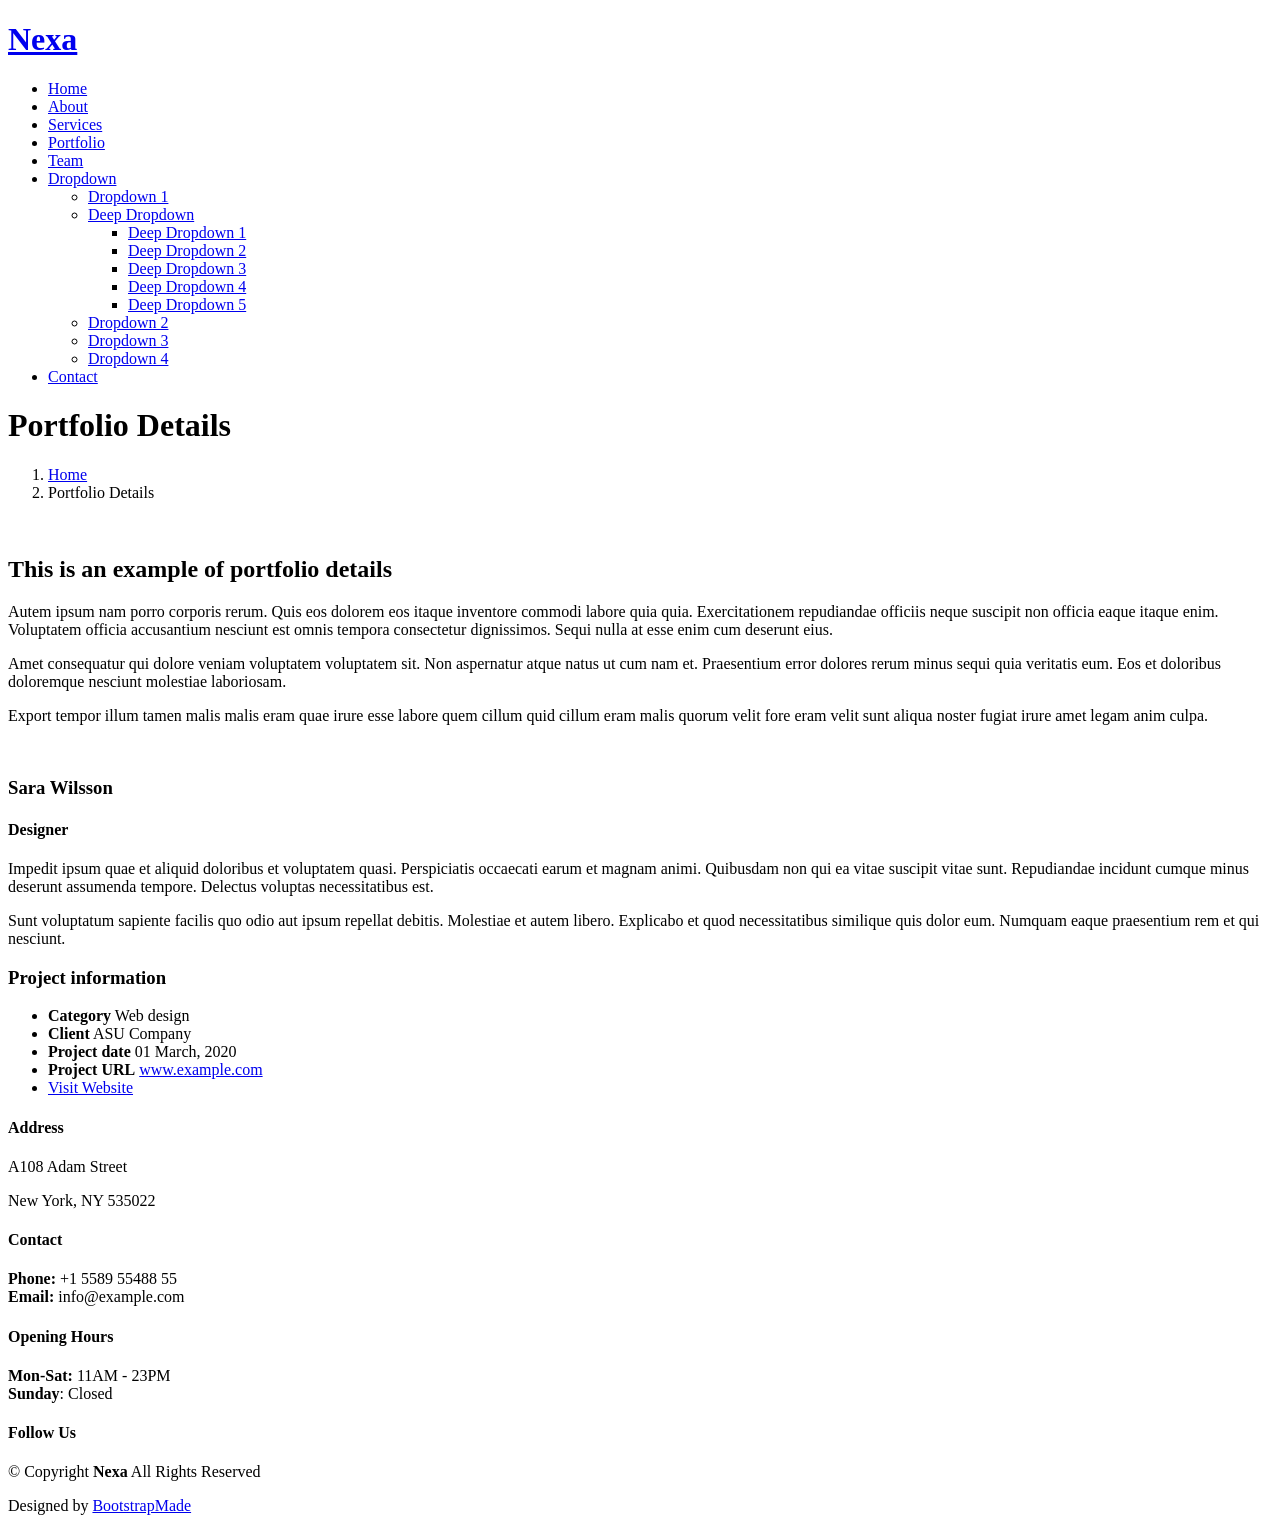
==== portfolio-details.html @ 336e33c4 "Add files via upload" ====
<!DOCTYPE html>
<html lang="en">

<head>
  <meta charset="utf-8">
  <meta content="width=device-width, initial-scale=1.0" name="viewport">
  <title>Portfolio Details - Nexa Bootstrap Template</title>
  <meta name="description" content="">
  <meta name="keywords" content="">

  <!-- Favicons -->
  <link href="assets/img/favicon.png" rel="icon">
  <link href="assets/img/apple-touch-icon.png" rel="apple-touch-icon">

  <!-- Fonts -->
  <link href="https://fonts.googleapis.com" rel="preconnect">
  <link href="https://fonts.gstatic.com" rel="preconnect" crossorigin>
  <link href="https://fonts.googleapis.com/css2?family=Roboto:ital,wght@0,100;0,300;0,400;0,500;0,700;0,900;1,100;1,300;1,400;1,500;1,700;1,900&family=Montserrat:ital,wght@0,100;0,200;0,300;0,400;0,500;0,600;0,700;0,800;0,900;1,100;1,200;1,300;1,400;1,500;1,600;1,700;1,800;1,900&family=Inter:wght@100;200;300;400;500;600;700;800;900&display=swap" rel="stylesheet">

  <!-- Vendor CSS Files -->
  <link href="assets/vendor/bootstrap/css/bootstrap.min.css" rel="stylesheet">
  <link href="assets/vendor/bootstrap-icons/bootstrap-icons.css" rel="stylesheet">
  <link href="assets/vendor/aos/aos.css" rel="stylesheet">
  <link href="assets/vendor/glightbox/css/glightbox.min.css" rel="stylesheet">
  <link href="assets/vendor/swiper/swiper-bundle.min.css" rel="stylesheet">

  <!-- Main CSS File -->
  <link href="assets/css/main.css" rel="stylesheet">

  <!-- =======================================================
  * Template Name: Nexa
  * Template URL: https://bootstrapmade.com/nexa-bootstrap-agency-template/
  * Updated: Aug 19 2025 with Bootstrap v5.3.7
  * Author: BootstrapMade.com
  * License: https://bootstrapmade.com/license/
  ======================================================== -->
</head>

<body class="portfolio-details-page">

  <header id="header" class="header d-flex align-items-center sticky-top">
    <div class="container position-relative d-flex align-items-center justify-content-between">

      <a href="index.html" class="logo d-flex align-items-center me-auto me-xl-0">
        <!-- Uncomment the line below if you also wish to use an image logo -->
        <!-- <img src="assets/img/logo.webp" alt=""> -->
        <h1 class="sitename">Nexa</h1>
      </a>

      <nav id="navmenu" class="navmenu">
        <ul>
          <li><a href="#hero">Home</a></li>
          <li><a href="#about">About</a></li>
          <li><a href="#services">Services</a></li>
          <li><a href="#portfolio">Portfolio</a></li>
          <li><a href="#team">Team</a></li>
          <li class="dropdown"><a href="#"><span>Dropdown</span> <i class="bi bi-chevron-down toggle-dropdown"></i></a>
            <ul>
              <li><a href="#">Dropdown 1</a></li>
              <li class="dropdown"><a href="#"><span>Deep Dropdown</span> <i class="bi bi-chevron-down toggle-dropdown"></i></a>
                <ul>
                  <li><a href="#">Deep Dropdown 1</a></li>
                  <li><a href="#">Deep Dropdown 2</a></li>
                  <li><a href="#">Deep Dropdown 3</a></li>
                  <li><a href="#">Deep Dropdown 4</a></li>
                  <li><a href="#">Deep Dropdown 5</a></li>
                </ul>
              </li>
              <li><a href="#">Dropdown 2</a></li>
              <li><a href="#">Dropdown 3</a></li>
              <li><a href="#">Dropdown 4</a></li>
            </ul>
          </li>
          <li><a href="#contact">Contact</a></li>
        </ul>
        <i class="mobile-nav-toggle d-xl-none bi bi-list"></i>
      </nav>

      <div class="header-social-links">
        <a href="#" class="twitter"><i class="bi bi-twitter-x"></i></a>
        <a href="#" class="facebook"><i class="bi bi-facebook"></i></a>
        <a href="#" class="instagram"><i class="bi bi-instagram"></i></a>
        <a href="#" class="linkedin"><i class="bi bi-linkedin"></i></a>
      </div>

    </div>
  </header>

  <main class="main">

    <!-- Page Title -->
    <div class="page-title light-background">
      <div class="container d-lg-flex justify-content-between align-items-center">
        <h1 class="mb-2 mb-lg-0">Portfolio Details</h1>
        <nav class="breadcrumbs">
          <ol>
            <li><a href="index.html">Home</a></li>
            <li class="current">Portfolio Details</li>
          </ol>
        </nav>
      </div>
    </div><!-- End Page Title -->

    <!-- Portfolio Details Section -->
    <section id="portfolio-details" class="portfolio-details section">

      <div class="container" data-aos="fade-up">

        <div class="row gy-4 g-lg-5">
          <div class="col-lg-6">
            <img src="assets/img/portfolio/portfolio-1.webp" class="img-fluid mb-4" alt="">
            <img src="assets/img/portfolio/portfolio-10.webp" class="img-fluid mb-4" alt="">
            <img src="assets/img/portfolio/portfolio-7.webp" class="img-fluid mb-4" alt="">
            <img src="assets/img/portfolio/portfolio-4.webp" class="img-fluid mb-4" alt="">
            <img src="assets/img/portfolio/portfolio-5.webp" class="img-fluid mb-4" alt="">
            <img src="assets/img/portfolio/portfolio-11.webp" class="img-fluid mb-4" alt="">
            <img src="assets/img/portfolio/portfolio-8.webp" class="img-fluid mb-4" alt="">
          </div>

          <div class="col-lg-6">

            <div class="position-sticky" style="top: 40px">
              <div class="portfolio-description">
                <h2>This is an example of portfolio details</h2>
                <p>
                  Autem ipsum nam porro corporis rerum. Quis eos dolorem eos itaque inventore commodi labore quia quia. Exercitationem repudiandae officiis neque suscipit non officia eaque itaque enim. Voluptatem officia accusantium nesciunt est omnis tempora consectetur dignissimos. Sequi nulla at esse enim cum deserunt eius.
                </p>
                <p>
                  Amet consequatur qui dolore veniam voluptatem voluptatem sit. Non aspernatur atque natus ut cum nam et. Praesentium error dolores rerum minus sequi quia veritatis eum. Eos et doloribus doloremque nesciunt molestiae laboriosam.
                </p>

                <div class="testimonial-item">
                  <p>
                    <i class="bi bi-quote quote-icon-left"></i>
                    <span>Export tempor illum tamen malis malis eram quae irure esse labore quem cillum quid cillum eram malis quorum velit fore eram velit sunt aliqua noster fugiat irure amet legam anim culpa.</span>
                    <i class="bi bi-quote quote-icon-right"></i>
                  </p>
                  <div>
                    <img src="assets/img/person/person-f-5.webp" class="testimonial-img" alt="">
                    <h3>Sara Wilsson</h3>
                    <h4>Designer</h4>
                  </div>
                </div>

                <p>
                  Impedit ipsum quae et aliquid doloribus et voluptatem quasi. Perspiciatis occaecati earum et magnam animi. Quibusdam non qui ea vitae suscipit vitae sunt. Repudiandae incidunt cumque minus deserunt assumenda tempore. Delectus voluptas necessitatibus est.
                </p>

                <p>
                  Sunt voluptatum sapiente facilis quo odio aut ipsum repellat debitis. Molestiae et autem libero. Explicabo et quod necessitatibus similique quis dolor eum. Numquam eaque praesentium rem et qui nesciunt.
                </p>

              </div>

              <div class="portfolio-info mt-5">
                <h3>Project information</h3>
                <ul>
                  <li><strong>Category</strong> Web design</li>
                  <li><strong>Client</strong> ASU Company</li>
                  <li><strong>Project date</strong> 01 March, 2020</li>
                  <li><strong>Project URL</strong> <a href="#">www.example.com</a></li>
                  <li><a href="#" class="btn-visit align-self-start">Visit Website</a></li>
                </ul>
              </div>
            </div>

          </div>
        </div>

      </div>

    </section><!-- /Portfolio Details Section -->

  </main>

  <footer id="footer" class="footer light-background">

    <div class="container">
      <div class="row gy-3">
        <div class="col-lg-3 col-md-6 d-flex">
          <i class="bi bi-geo-alt icon"></i>
          <div class="address">
            <h4>Address</h4>
            <p>A108 Adam Street</p>
            <p>New York, NY 535022</p>
            <p></p>
          </div>

        </div>

        <div class="col-lg-3 col-md-6 d-flex">
          <i class="bi bi-telephone icon"></i>
          <div>
            <h4>Contact</h4>
            <p>
              <strong>Phone:</strong> <span>+1 5589 55488 55</span><br>
              <strong>Email:</strong> <span>info@example.com</span><br>
            </p>
          </div>
        </div>

        <div class="col-lg-3 col-md-6 d-flex">
          <i class="bi bi-clock icon"></i>
          <div>
            <h4>Opening Hours</h4>
            <p>
              <strong>Mon-Sat:</strong> <span>11AM - 23PM</span><br>
              <strong>Sunday</strong>: <span>Closed</span>
            </p>
          </div>
        </div>

        <div class="col-lg-3 col-md-6">
          <h4>Follow Us</h4>
          <div class="social-links d-flex">
            <a href="#" class="twitter"><i class="bi bi-twitter-x"></i></a>
            <a href="#" class="facebook"><i class="bi bi-facebook"></i></a>
            <a href="#" class="instagram"><i class="bi bi-instagram"></i></a>
            <a href="#" class="linkedin"><i class="bi bi-linkedin"></i></a>
          </div>
        </div>

      </div>
    </div>

    <div class="container copyright text-center mt-4">
      <p>© <span>Copyright</span> <strong class="px-1 sitename">Nexa</strong> <span>All Rights Reserved</span></p>
      <div class="credits">
        <!-- All the links in the footer should remain intact. -->
        <!-- You can delete the links only if you've purchased the pro version. -->
        <!-- Licensing information: https://bootstrapmade.com/license/ -->
        <!-- Purchase the pro version with working PHP/AJAX contact form: [buy-url] -->
        Designed by <a href="https://bootstrapmade.com/">BootstrapMade</a>
      </div>
    </div>

  </footer>

  <!-- Scroll Top -->
  <a href="#" id="scroll-top" class="scroll-top d-flex align-items-center justify-content-center"><i class="bi bi-arrow-up-short"></i></a>

  <!-- Preloader -->
  <div id="preloader"></div>

  <!-- Vendor JS Files -->
  <script src="assets/vendor/bootstrap/js/bootstrap.bundle.min.js"></script>
  <script src="assets/vendor/php-email-form/validate.js"></script>
  <script src="assets/vendor/aos/aos.js"></script>
  <script src="assets/vendor/glightbox/js/glightbox.min.js"></script>
  <script src="assets/vendor/purecounter/purecounter_vanilla.js"></script>
  <script src="assets/vendor/swiper/swiper-bundle.min.js"></script>
  <script src="assets/vendor/imagesloaded/imagesloaded.pkgd.min.js"></script>
  <script src="assets/vendor/isotope-layout/isotope.pkgd.min.js"></script>

  <!-- Main JS File -->
  <script src="assets/js/main.js"></script>

</body>

</html>
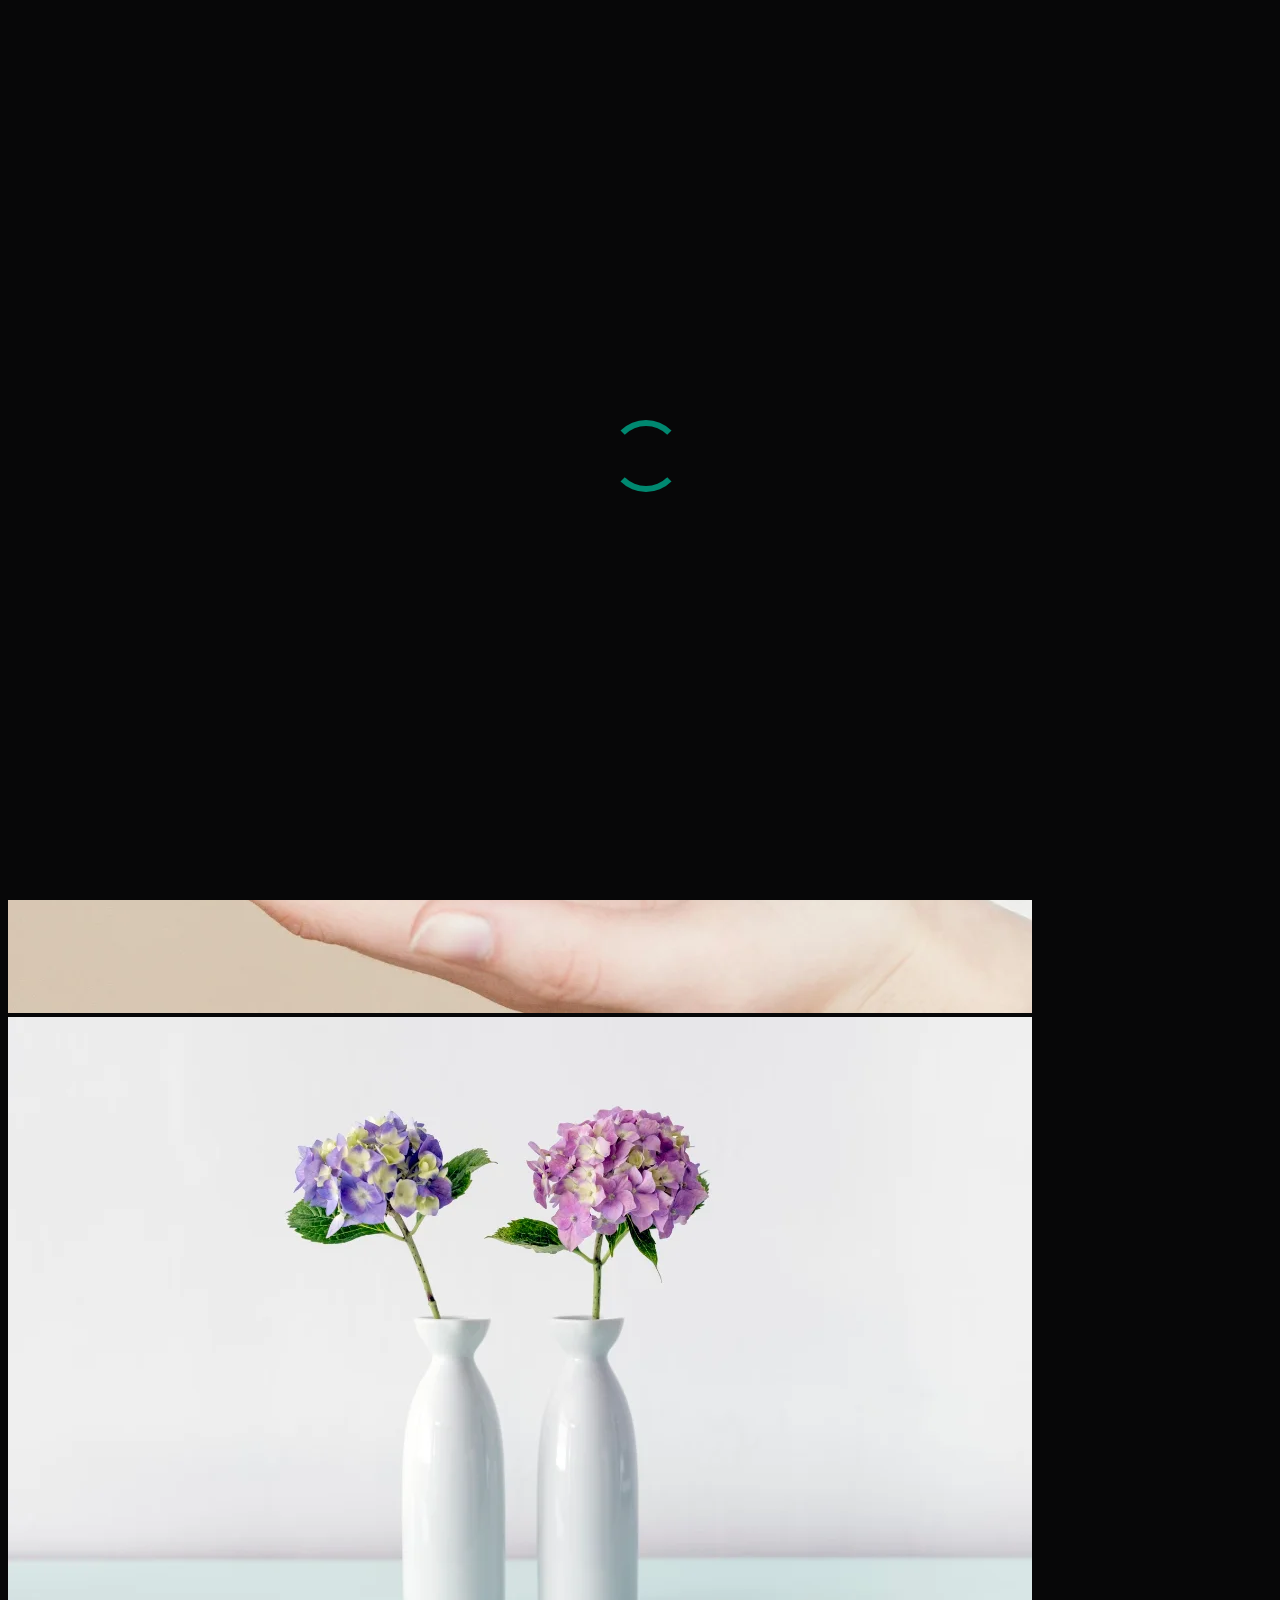
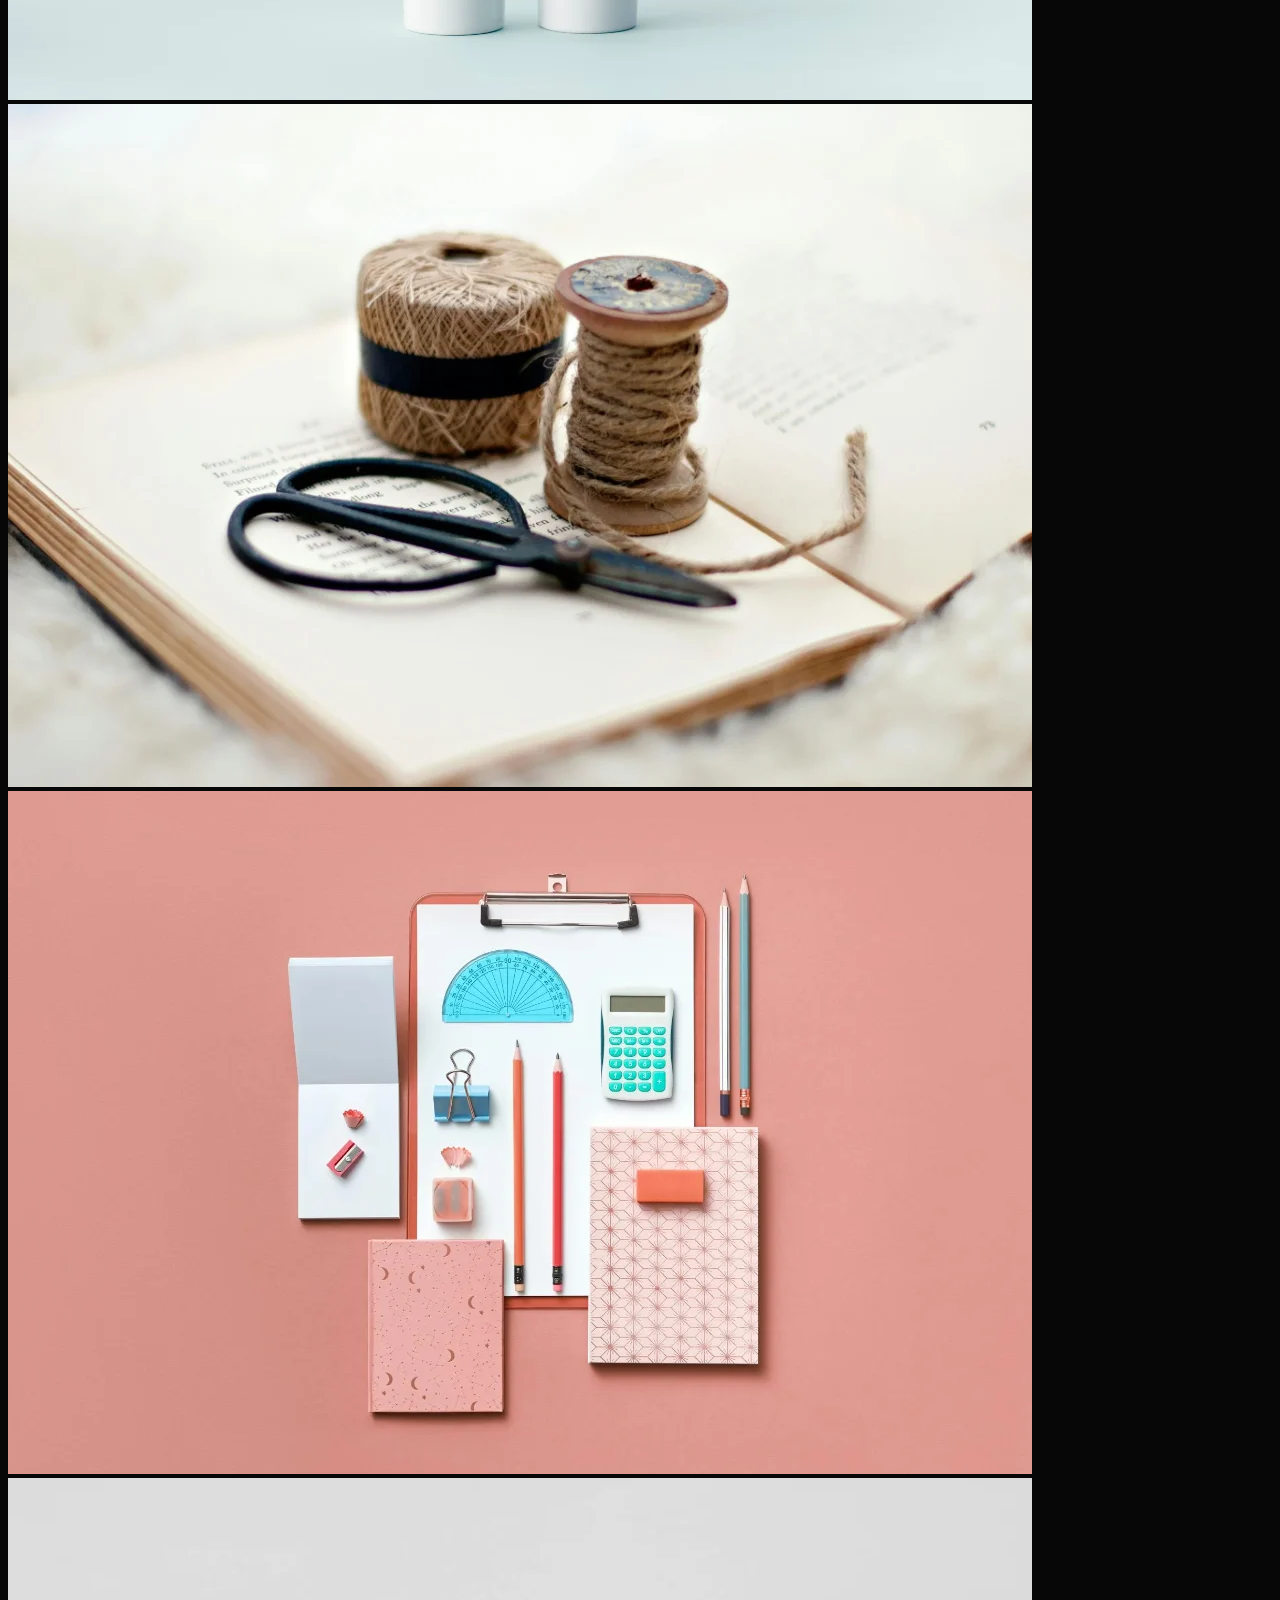
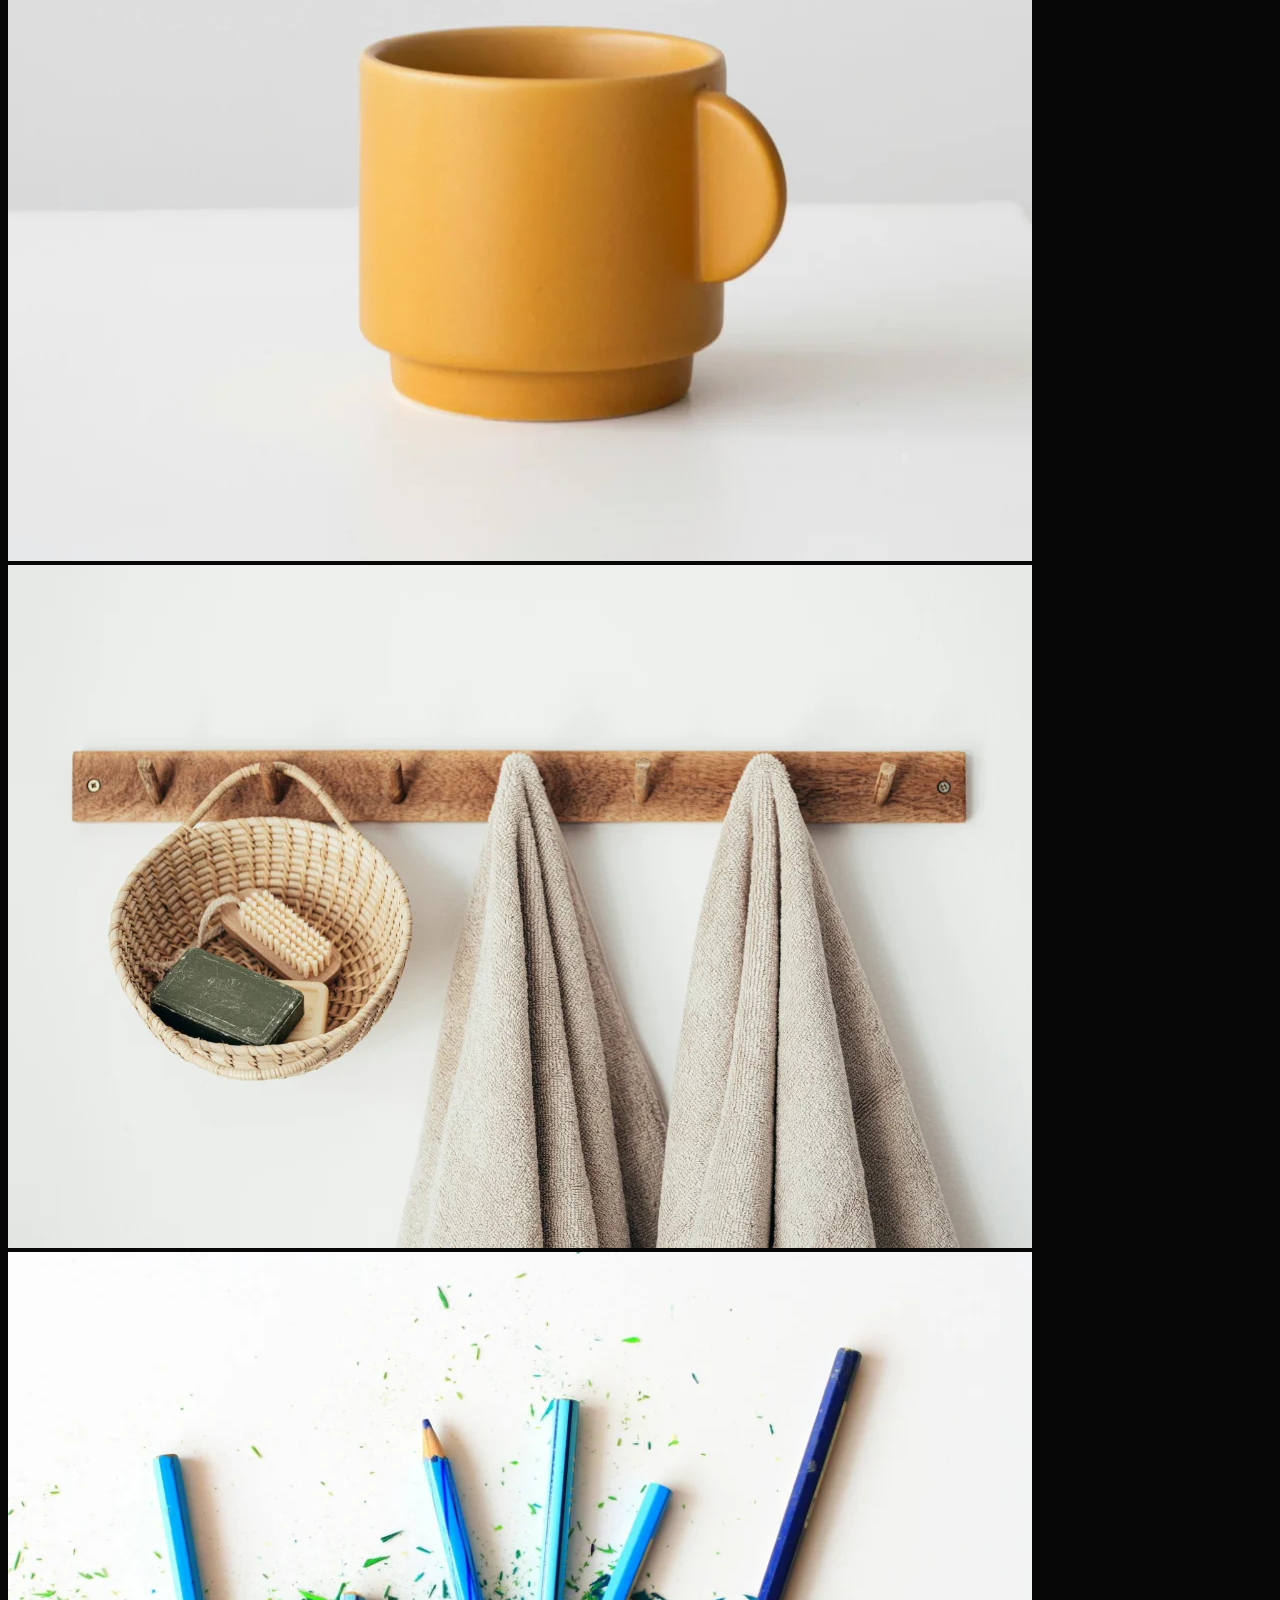
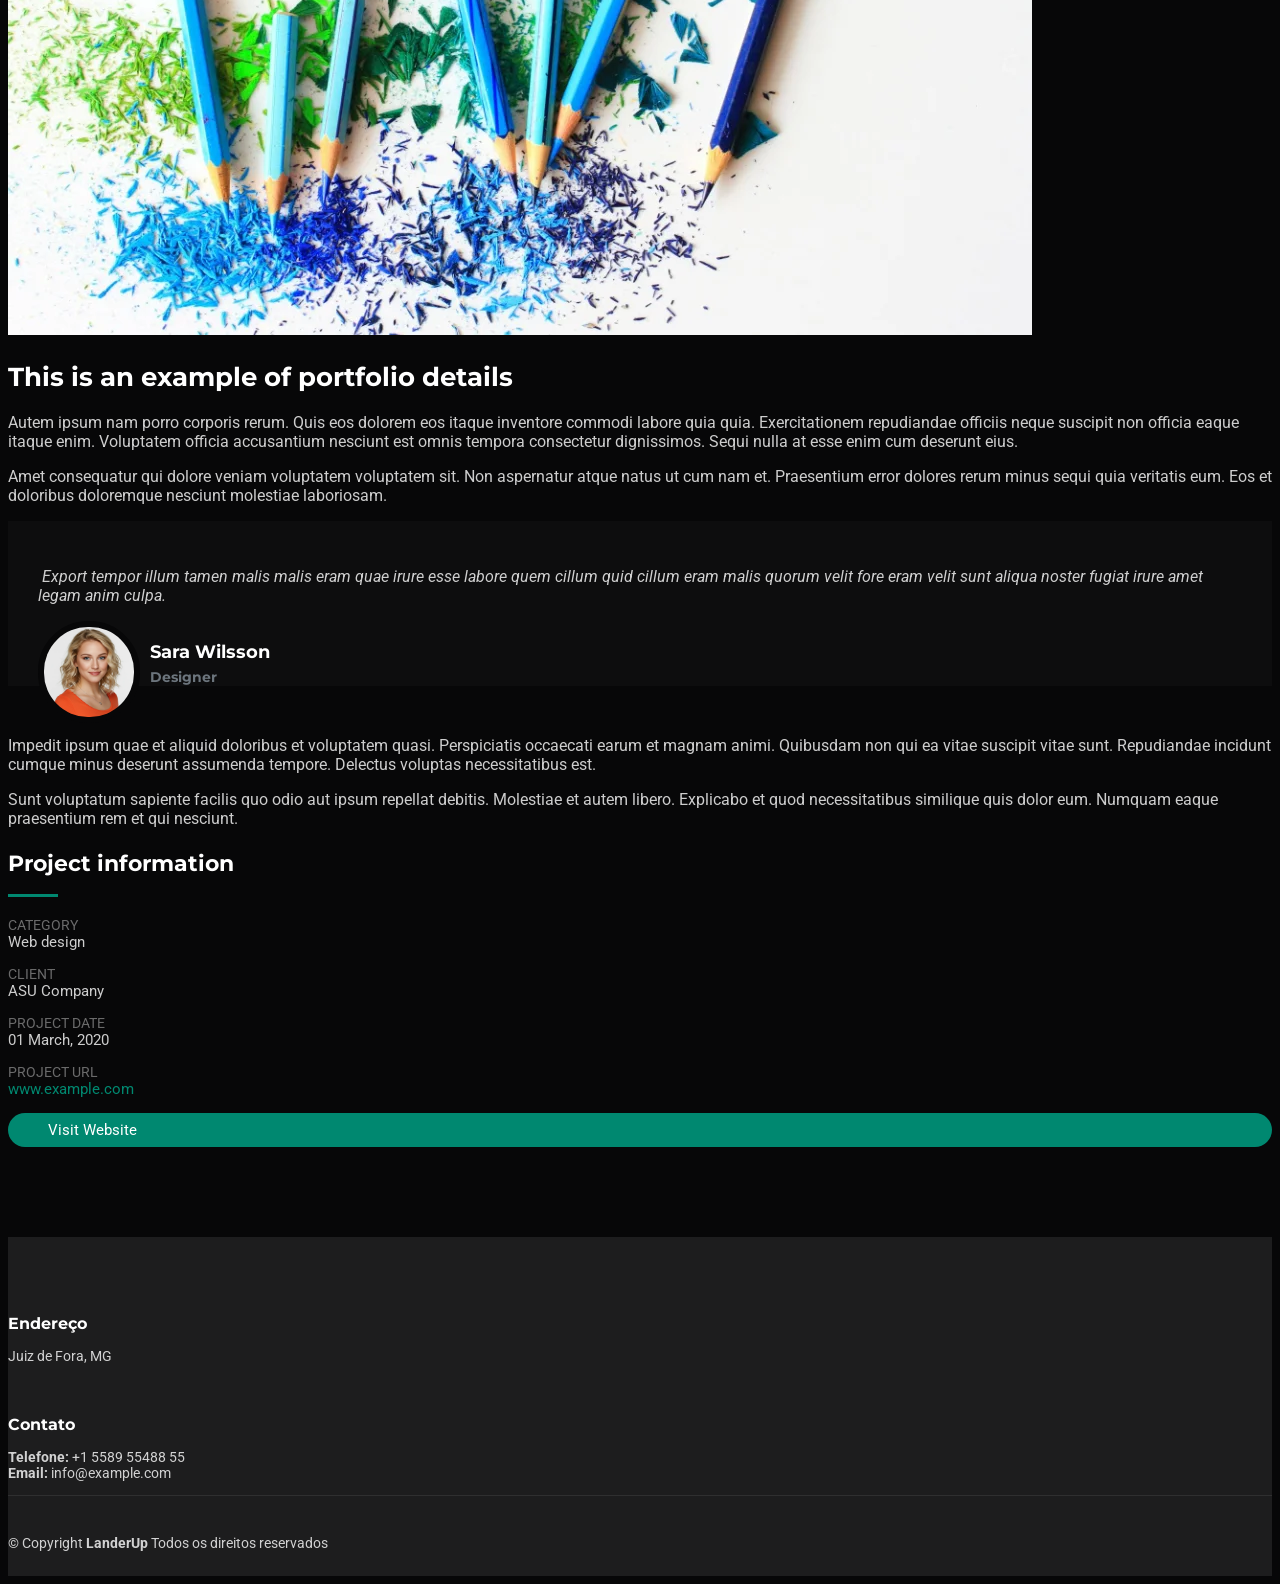
==== commit 3b3bc953: "Add files via upload homologado_TestWeb. Up Web." ====
--- a/portfolio-details.html
+++ b/portfolio-details.html
@@ -180,9 +180,8 @@
         <div class="col-lg-3 col-md-6 d-flex">
           <i class="bi bi-geo-alt icon"></i>
           <div class="address">
-            <h4>Address</h4>
-            <p>A108 Adam Street</p>
-            <p>New York, NY 535022</p>
+            <h4>Endereço</h4>
+            <p>Juiz de Fora, MG</p>
             <p></p>
           </div>
 
@@ -191,14 +190,14 @@
         <div class="col-lg-3 col-md-6 d-flex">
           <i class="bi bi-telephone icon"></i>
           <div>
-            <h4>Contact</h4>
+            <h4>Contato</h4>
             <p>
-              <strong>Phone:</strong> <span>+1 5589 55488 55</span><br>
+              <strong>Telefone:</strong> <span>+1 5589 55488 55</span><br>
               <strong>Email:</strong> <span>info@example.com</span><br>
             </p>
           </div>
         </div>
-
+<!-- 
         <div class="col-lg-3 col-md-6 d-flex">
           <i class="bi bi-clock icon"></i>
           <div>
@@ -208,8 +207,8 @@
               <strong>Sunday</strong>: <span>Closed</span>
             </p>
           </div>
-        </div>
-
+        </div> -->
+<!-- 
         <div class="col-lg-3 col-md-6">
           <h4>Follow Us</h4>
           <div class="social-links d-flex">
@@ -218,20 +217,13 @@
             <a href="#" class="instagram"><i class="bi bi-instagram"></i></a>
             <a href="#" class="linkedin"><i class="bi bi-linkedin"></i></a>
           </div>
-        </div>
+        </div> -->
 
       </div>
     </div>
 
     <div class="container copyright text-center mt-4">
-      <p>© <span>Copyright</span> <strong class="px-1 sitename">Nexa</strong> <span>All Rights Reserved</span></p>
-      <div class="credits">
-        <!-- All the links in the footer should remain intact. -->
-        <!-- You can delete the links only if you've purchased the pro version. -->
-        <!-- Licensing information: https://bootstrapmade.com/license/ -->
-        <!-- Purchase the pro version with working PHP/AJAX contact form: [buy-url] -->
-        Designed by <a href="https://bootstrapmade.com/">BootstrapMade</a>
-      </div>
+      <p>© <span>Copyright</span> <strong class="px-1 sitename">LanderUp</strong> <span>Todos os direitos reservados</span></p>
     </div>
 
   </footer>
--- a/assets/css/main.css
+++ b/assets/css/main.css
@@ -0,0 +1,3039 @@
+/**
+* Template Name: Nexa
+* Template URL: https://bootstrapmade.com/nexa-bootstrap-agency-template/
+* Updated: Aug 19 2025 with Bootstrap v5.3.7
+* Author: BootstrapMade.com
+* License: https://bootstrapmade.com/license/
+*/
+
+/*--------------------------------------------------------------
+# Font & Color Variables
+# Help: https://bootstrapmade.com/color-system/
+--------------------------------------------------------------*/
+/* Fonts */
+:root {
+  --default-font: "Roboto",  system-ui, -apple-system, "Segoe UI", Roboto, "Helvetica Neue", Arial, "Noto Sans", "Liberation Sans", sans-serif, "Apple Color Emoji", "Segoe UI Emoji", "Segoe UI Symbol", "Noto Color Emoji";
+  --heading-font: "Montserrat",  sans-serif;
+  --nav-font: "Inter",  sans-serif;
+}
+
+/* Global Colors - The following color variables are used throughout the website. Updating them here will change the color scheme of the entire website */
+:root { 
+  --background-color: #070708; /* Background color for the entire website, including individual sections */
+  --default-color: rgba(255, 255, 255, 0.8); /* Default color used for the majority of the text content across the entire website */
+  --heading-color: #ffffff; /* Color for headings, subheadings and title throughout the website */
+  --accent-color: #008870; /* Accent color that represents your brand on the website. It's used for buttons, links, and other elements that need to stand out */
+  --surface-color: #1f1f23; /* The surface color is used as a background of boxed elements within sections, such as cards, icon boxes, or other elements that require a visual separation from the global background. */
+  --contrast-color: #ffffff; /* Contrast color for text, ensuring readability against backgrounds of accent, heading, or default colors. */
+}
+
+/* Nav Menu Colors - The following color variables are used specifically for the navigation menu. They are separate from the global colors to allow for more customization options */
+:root {
+  --nav-color: rgba(255, 255, 255, 0.8);  /* The default color of the main navmenu links */
+  --nav-hover-color: #008870; /* Applied to main navmenu links when they are hovered over or active */
+  --nav-mobile-background-color: #1f1f23; /* Used as the background color for mobile navigation menu */
+  --nav-dropdown-background-color: #1f1f23; /* Used as the background color for dropdown items that appear when hovering over primary navigation items */
+  --nav-dropdown-color: rgba(255, 255, 255, 0.8); /* Used for navigation links of the dropdown items in the navigation menu. */
+  --nav-dropdown-hover-color: #008870; /* Similar to --nav-hover-color, this color is applied to dropdown navigation links when they are hovered over. */
+}
+
+/* Color Presets - These classes override global colors when applied to any section or element, providing reuse of the sam color scheme. */
+
+.light-background {
+  --background-color: #1d1d1e;
+  --surface-color: #37373e;
+}
+
+.dark-background {
+  --background-color: #060606;
+  --default-color: #ffffff;
+  --heading-color: #ffffff;
+  --surface-color: #252525;
+  --contrast-color: #ffffff;
+}
+
+/* Smooth scroll */
+:root {
+  scroll-behavior: smooth;
+}
+
+/*--------------------------------------------------------------
+# General Styling & Shared Classes
+--------------------------------------------------------------*/
+body {
+  color: var(--default-color);
+  background-color: var(--background-color);
+  font-family: var(--default-font);
+}
+
+a {
+  color: var(--accent-color);
+  text-decoration: none;
+  transition: 0.3s;
+}
+
+a:hover {
+  color: color-mix(in srgb, var(--accent-color), transparent 25%);
+  text-decoration: none;
+}
+
+h1,
+h2,
+h3,
+h4,
+h5,
+h6 {
+  color: var(--heading-color);
+  font-family: var(--heading-font);
+}
+
+/* PHP Email Form Messages
+------------------------------*/
+.php-email-form .error-message {
+  display: none;
+  background: #df1529;
+  color: #ffffff;
+  text-align: left;
+  padding: 15px;
+  margin-bottom: 24px;
+  font-weight: 600;
+}
+
+.php-email-form .sent-message {
+  display: none;
+  color: #ffffff;
+  background: #059652;
+  text-align: center;
+  padding: 15px;
+  margin-bottom: 24px;
+  font-weight: 600;
+}
+
+.php-email-form .loading {
+  display: none;
+  background: var(--surface-color);
+  text-align: center;
+  padding: 15px;
+  margin-bottom: 24px;
+}
+
+.php-email-form .loading:before {
+  content: "";
+  display: inline-block;
+  border-radius: 50%;
+  width: 24px;
+  height: 24px;
+  margin: 0 10px -6px 0;
+  border: 3px solid var(--accent-color);
+  border-top-color: var(--surface-color);
+  animation: php-email-form-loading 1s linear infinite;
+}
+
+@keyframes php-email-form-loading {
+  0% {
+    transform: rotate(0deg);
+  }
+
+  100% {
+    transform: rotate(360deg);
+  }
+}
+
+/*--------------------------------------------------------------
+# Global Header
+--------------------------------------------------------------*/
+.header {
+  --background-color: #070708;
+  color: var(--default-color);
+  background-color: var(--background-color);
+  padding: 15px 0;
+  transition: all 0.5s;
+  z-index: 997;
+}
+
+.header .logo {
+  line-height: 1;
+}
+
+.header .logo img {
+  max-height: 36px;
+  margin-right: 8px;
+}
+
+.header .logo h1 {
+  font-size: 30px;
+  margin: 0;
+  font-weight: 400;
+  color: var(--heading-color);
+}
+
+.header .header-social-links {
+  padding-right: 15px;
+}
+
+.header .header-social-links a {
+  color: color-mix(in srgb, var(--default-color), transparent 40%);
+  padding-left: 6px;
+  display: inline-block;
+  transition: 0.3s;
+  font-size: 16px;
+}
+
+.header .header-social-links a:hover {
+  color: var(--accent-color);
+}
+
+.header .header-social-links a i {
+  line-height: 0px;
+}
+
+@media (max-width: 1200px) {
+  .header .logo {
+    order: 1;
+  }
+
+  .header .header-social-links {
+    order: 2;
+  }
+
+  .header .navmenu {
+    order: 3;
+  }
+}
+
+.scrolled .header {
+  backdrop-filter: blur(10px);
+  -webkit-backdrop-filter: blur(10px);
+  border-bottom: 1px solid color-mix(in srgb, var(--default-color), transparent 80%);
+}
+
+/* Global Header on Scroll
+------------------------------*/
+.scrolled .header {
+  --background-color: rgba(7, 7, 8, 0.8);
+}
+
+/*--------------------------------------------------------------
+# Navigation Menu
+--------------------------------------------------------------*/
+/* Navmenu - Desktop */
+@media (min-width: 1200px) {
+  .navmenu {
+    padding: 0;
+  }
+
+  .navmenu ul {
+    margin: 0;
+    padding: 0;
+    display: flex;
+    list-style: none;
+    align-items: center;
+  }
+
+  .navmenu li {
+    position: relative;
+  }
+
+  .navmenu a,
+  .navmenu a:focus {
+    color: var(--nav-color);
+    padding: 18px 15px;
+    font-size: 16px;
+    font-family: var(--nav-font);
+    font-weight: 400;
+    display: flex;
+    align-items: center;
+    justify-content: space-between;
+    white-space: nowrap;
+    transition: 0.3s;
+  }
+
+  .navmenu a i,
+  .navmenu a:focus i {
+    font-size: 12px;
+    line-height: 0;
+    margin-left: 5px;
+    transition: 0.3s;
+  }
+
+  .navmenu li:last-child a {
+    padding-right: 0;
+  }
+
+  .navmenu li:hover>a,
+  .navmenu .active,
+  .navmenu .active:focus {
+    color: var(--nav-hover-color);
+  }
+
+  .navmenu .dropdown ul {
+    margin: 0;
+    padding: 10px 0;
+    background: var(--nav-dropdown-background-color);
+    display: block;
+    position: absolute;
+    visibility: hidden;
+    left: 14px;
+    top: 130%;
+    opacity: 0;
+    transition: 0.3s;
+    border-radius: 4px;
+    z-index: 99;
+    box-shadow: 0px 0px 30px rgba(0, 0, 0, 0.1);
+  }
+
+  .navmenu .dropdown ul li {
+    min-width: 200px;
+  }
+
+  .navmenu .dropdown ul a {
+    padding: 10px 20px;
+    font-size: 15px;
+    text-transform: none;
+    color: var(--nav-dropdown-color);
+  }
+
+  .navmenu .dropdown ul a i {
+    font-size: 12px;
+  }
+
+  .navmenu .dropdown ul a:hover,
+  .navmenu .dropdown ul .active:hover,
+  .navmenu .dropdown ul li:hover>a {
+    color: var(--nav-dropdown-hover-color);
+  }
+
+  .navmenu .dropdown:hover>ul {
+    opacity: 1;
+    top: 100%;
+    visibility: visible;
+  }
+
+  .navmenu .dropdown .dropdown ul {
+    top: 0;
+    left: -90%;
+    visibility: hidden;
+  }
+
+  .navmenu .dropdown .dropdown:hover>ul {
+    opacity: 1;
+    top: 0;
+    left: -100%;
+    visibility: visible;
+  }
+}
+
+/* Navmenu - Mobile */
+@media (max-width: 1199px) {
+  .mobile-nav-toggle {
+    color: var(--nav-color);
+    font-size: 28px;
+    line-height: 0;
+    margin-right: 10px;
+    cursor: pointer;
+    transition: color 0.3s;
+  }
+
+  .navmenu {
+    padding: 0;
+    z-index: 9997;
+  }
+
+  .navmenu ul {
+    display: none;
+    list-style: none;
+    position: absolute;
+    inset: 60px 20px 20px 20px;
+    padding: 10px 0;
+    margin: 0;
+    border-radius: 6px;
+    background-color: var(--nav-mobile-background-color);
+    overflow-y: auto;
+    transition: 0.3s;
+    z-index: 9998;
+    box-shadow: 0px 0px 30px rgba(0, 0, 0, 0.1);
+  }
+
+  .navmenu a,
+  .navmenu a:focus {
+    color: var(--nav-dropdown-color);
+    padding: 10px 20px;
+    font-family: var(--nav-font);
+    font-size: 17px;
+    font-weight: 500;
+    display: flex;
+    align-items: center;
+    justify-content: space-between;
+    white-space: nowrap;
+    transition: 0.3s;
+  }
+
+  .navmenu a i,
+  .navmenu a:focus i {
+    font-size: 12px;
+    line-height: 0;
+    margin-left: 5px;
+    width: 30px;
+    height: 30px;
+    display: flex;
+    align-items: center;
+    justify-content: center;
+    border-radius: 50%;
+    transition: 0.3s;
+    background-color: color-mix(in srgb, var(--accent-color), transparent 90%);
+  }
+
+  .navmenu a i:hover,
+  .navmenu a:focus i:hover {
+    background-color: var(--accent-color);
+    color: var(--contrast-color);
+  }
+
+  .navmenu a:hover,
+  .navmenu .active,
+  .navmenu .active:focus {
+    color: var(--nav-dropdown-hover-color);
+  }
+
+  .navmenu .active i,
+  .navmenu .active:focus i {
+    background-color: var(--accent-color);
+    color: var(--contrast-color);
+    transform: rotate(180deg);
+  }
+
+  .navmenu .dropdown ul {
+    position: static;
+    display: none;
+    z-index: 99;
+    padding: 10px 0;
+    margin: 10px 20px;
+    background-color: var(--nav-dropdown-background-color);
+    border: 1px solid color-mix(in srgb, var(--default-color), transparent 90%);
+    box-shadow: none;
+    transition: all 0.5s ease-in-out;
+  }
+
+  .navmenu .dropdown ul ul {
+    background-color: rgba(33, 37, 41, 0.1);
+  }
+
+  .navmenu .dropdown>.dropdown-active {
+    display: block;
+    background-color: rgba(33, 37, 41, 0.03);
+  }
+
+  .mobile-nav-active {
+    overflow: hidden;
+  }
+
+  .mobile-nav-active .mobile-nav-toggle {
+    color: #fff;
+    position: absolute;
+    font-size: 32px;
+    top: 15px;
+    right: 15px;
+    margin-right: 0;
+    z-index: 9999;
+  }
+
+  .mobile-nav-active .navmenu {
+    position: fixed;
+    overflow: hidden;
+    inset: 0;
+    background: rgba(33, 37, 41, 0.8);
+    transition: 0.3s;
+  }
+
+  .mobile-nav-active .navmenu>ul {
+    display: block;
+  }
+}
+
+/*--------------------------------------------------------------
+# Global Footer
+--------------------------------------------------------------*/
+.footer {
+  color: var(--default-color);
+  background-color: var(--background-color);
+  font-size: 14px;
+  padding: 40px 0 0 0;
+  position: relative;
+}
+
+.footer .icon {
+  color: var(--accent-color);
+  margin-right: 15px;
+  font-size: 24px;
+  line-height: 0;
+}
+
+.footer h4 {
+  font-size: 16px;
+  font-weight: 700;
+  margin-bottom: 15px;
+}
+
+.footer .address p {
+  margin-bottom: 0px;
+}
+
+.footer .social-links a {
+  display: flex;
+  align-items: center;
+  justify-content: center;
+  width: 40px;
+  height: 40px;
+  border-radius: 50%;
+  border: 1px solid color-mix(in srgb, var(--default-color), transparent 50%);
+  font-size: 16px;
+  color: color-mix(in srgb, var(--default-color), transparent 50%);
+  margin-right: 10px;
+  transition: 0.3s;
+}
+
+.footer .social-links a:hover {
+  color: var(--accent-color);
+  border-color: var(--accent-color);
+}
+
+.footer .copyright {
+  padding: 25px 0;
+  border-top: 1px solid color-mix(in srgb, var(--default-color), transparent 90%);
+}
+
+.footer .copyright p {
+  margin-bottom: 0;
+}
+
+.footer .credits {
+  margin-top: 5px;
+  font-size: 13px;
+}
+
+/*--------------------------------------------------------------
+# Preloader
+--------------------------------------------------------------*/
+#preloader {
+  position: fixed;
+  inset: 0;
+  z-index: 999999;
+  overflow: hidden;
+  background: var(--background-color);
+  transition: all 0.6s ease-out;
+}
+
+#preloader:before {
+  content: "";
+  position: fixed;
+  top: calc(50% - 30px);
+  left: calc(50% - 30px);
+  border: 6px solid #ffffff;
+  border-color: var(--accent-color) transparent var(--accent-color) transparent;
+  border-radius: 50%;
+  width: 60px;
+  height: 60px;
+  animation: animate-preloader 1.5s linear infinite;
+}
+
+@keyframes animate-preloader {
+  0% {
+    transform: rotate(0deg);
+  }
+
+  100% {
+    transform: rotate(360deg);
+  }
+}
+
+/*--------------------------------------------------------------
+# Scroll Top Button
+--------------------------------------------------------------*/
+.scroll-top {
+  position: fixed;
+  visibility: hidden;
+  opacity: 0;
+  right: 15px;
+  bottom: -15px;
+  z-index: 99999;
+  background-color: var(--accent-color);
+  width: 44px;
+  height: 44px;
+  border-radius: 50px;
+  transition: all 0.4s;
+}
+
+.scroll-top i {
+  font-size: 24px;
+  color: var(--contrast-color);
+  line-height: 0;
+}
+
+.scroll-top:hover {
+  background-color: color-mix(in srgb, var(--accent-color), transparent 20%);
+  color: var(--contrast-color);
+}
+
+.scroll-top.active {
+  visibility: visible;
+  opacity: 1;
+  bottom: 15px;
+}
+
+/*--------------------------------------------------------------
+# Disable aos animation delay on mobile devices
+--------------------------------------------------------------*/
+@media screen and (max-width: 768px) {
+  [data-aos-delay] {
+    transition-delay: 0 !important;
+  }
+}
+
+/*--------------------------------------------------------------
+# Global Page Titles & Breadcrumbs
+--------------------------------------------------------------*/
+.page-title {
+  color: var(--default-color);
+  background-color: var(--background-color);
+  padding: 25px 0;
+  position: relative;
+}
+
+.page-title h1 {
+  font-size: 24px;
+  font-weight: 700;
+}
+
+.page-title .breadcrumbs ol {
+  display: flex;
+  flex-wrap: wrap;
+  list-style: none;
+  padding: 0;
+  margin: 0;
+  font-size: 14px;
+  font-weight: 400;
+}
+
+.page-title .breadcrumbs ol li+li {
+  padding-left: 10px;
+}
+
+.page-title .breadcrumbs ol li+li::before {
+  content: "/";
+  display: inline-block;
+  padding-right: 10px;
+  color: color-mix(in srgb, var(--default-color), transparent 70%);
+}
+
+/*--------------------------------------------------------------
+# Global Sections
+--------------------------------------------------------------*/
+section,
+.section {
+  color: var(--default-color);
+  background-color: var(--background-color);
+  padding: 60px 0;
+  scroll-margin-top: 90px;
+  overflow: clip;
+}
+
+@media (max-width: 1199px) {
+
+  section,
+  .section {
+    scroll-margin-top: 66px;
+  }
+}
+
+/*--------------------------------------------------------------
+# Global Section Titles
+--------------------------------------------------------------*/
+.section-title {
+  text-align: center;
+  padding: 30px 0;
+  margin-bottom: 30px;
+  position: relative;
+}
+
+.section-title h2 {
+  font-size: 32px;
+  font-weight: 700;
+  text-transform: uppercase;
+  margin-bottom: 20px;
+  padding-bottom: 0;
+  position: relative;
+  z-index: 2;
+}
+
+.section-title span {
+  position: absolute;
+  top: 4px;
+  color: color-mix(in srgb, var(--heading-color), transparent 95%);
+  left: 0;
+  right: 0;
+  z-index: 1;
+  font-weight: 700;
+  font-size: 52px;
+  text-transform: uppercase;
+  line-height: 1;
+}
+
+.section-title p {
+  margin-bottom: 0;
+  position: relative;
+  z-index: 2;
+}
+
+@media (max-width: 575px) {
+  .section-title h2 {
+    font-size: 28px;
+    margin-bottom: 15px;
+  }
+
+  .section-title span {
+    font-size: 38px;
+  }
+}
+
+/*--------------------------------------------------------------
+# Hero Section
+--------------------------------------------------------------*/
+.hero {
+  position: relative;
+  min-height: 100vh;
+  display: flex;
+  align-items: center;
+  padding: 80px;
+  overflow: hidden;
+}
+
+.hero .hero-background {
+  position: absolute;
+  top: 0;
+  left: 0;
+  width: 100%;
+  height: 100%;
+  background: linear-gradient(135deg, color-mix(in srgb, var(--accent-color), transparent 95%) 0%, color-mix(in srgb, var(--heading-color), transparent 97%) 100%);
+  z-index: -2;
+}
+
+.hero .hero-background::before {
+  content: "";
+  position: absolute;
+  top: 0;
+  left: 0;
+  width: 100%;
+  height: 100%;
+  background-image: url("../img/bg/abstract-bg-3.webp");
+  background-size: cover;
+  background-position: center;
+  opacity: 0.1;
+  z-index: -1;
+}
+
+.hero .hero-overlay {
+  position: absolute;
+  top: 0;
+  left: 0;
+  width: 100%;
+  height: 100%;
+  background: radial-gradient(circle at 30% 20%, color-mix(in srgb, var(--accent-color), transparent 90%) 0%, transparent 50%);
+  z-index: -1;
+}
+
+.hero .hero-content {
+  margin-bottom: 4rem;
+}
+
+.hero .hero-content h1 {
+  font-size: 4rem;
+  font-weight: 800;
+  margin-bottom: 2rem;
+  line-height: 1.1;
+  color: var(--heading-color);
+  letter-spacing: -0.02em;
+}
+
+@media (max-width: 992px) {
+  .hero .hero-content h1 {
+    font-size: 3rem;
+  }
+}
+
+@media (max-width: 768px) {
+  .hero .hero-content h1 {
+    font-size: 2.5rem;
+  }
+}
+
+@media (max-width: 576px) {
+  .hero .hero-content h1 {
+    font-size: 2rem;
+  }
+}
+
+.hero .hero-content p {
+  font-size: 1.25rem;
+  margin-bottom: 2.5rem;
+  color: color-mix(in srgb, var(--default-color), transparent 20%);
+  line-height: 1.6;
+  max-width: 600px;
+  margin-left: auto;
+  margin-right: auto;
+}
+
+@media (max-width: 768px) {
+  .hero .hero-content p {
+    font-size: 1.1rem;
+  }
+}
+
+.hero .hero-content .hero-btns {
+  display: flex;
+  gap: 1.5rem;
+  justify-content: center;
+  align-items: center;
+}
+
+@media (max-width: 576px) {
+  .hero .hero-content .hero-btns {
+    flex-direction: column;
+    gap: 1rem;
+  }
+}
+
+.hero .hero-content .hero-btns .btn {
+  padding: 15px 35px;
+  font-weight: 600;
+  border-radius: 50px;
+  transition: all 0.3s ease;
+  font-size: 1rem;
+  text-transform: uppercase;
+  letter-spacing: 0.5px;
+}
+
+@media (max-width: 576px) {
+  .hero .hero-content .hero-btns .btn {
+    width: 100%;
+    max-width: 280px;
+  }
+}
+
+.hero .hero-content .hero-btns .btn-primary {
+  background-color: var(--accent-color);
+  border-color: var(--accent-color);
+  color: var(--contrast-color);
+  box-shadow: 0 8px 25px color-mix(in srgb, var(--accent-color), transparent 70%);
+}
+
+.hero .hero-content .hero-btns .btn-primary:hover {
+  background-color: color-mix(in srgb, var(--accent-color), #000 15%);
+  border-color: color-mix(in srgb, var(--accent-color), #000 15%);
+  transform: translateY(-2px);
+  box-shadow: 0 12px 35px color-mix(in srgb, var(--accent-color), transparent 60%);
+}
+
+.hero .hero-content .hero-btns .btn-outline {
+  background-color: transparent;
+  border: 2px solid var(--default-color);
+  color: var(--default-color);
+  display: flex;
+  align-items: center;
+  gap: 0.5rem;
+}
+
+.hero .hero-content .hero-btns .btn-outline i {
+  font-size: 1.2rem;
+}
+
+.hero .hero-content .hero-btns .btn-outline:hover {
+  transform: translateY(-2px);
+}
+
+.hero .hero-image-container {
+  margin-bottom: 4rem;
+  position: relative;
+}
+
+.hero .hero-image-container .hero-image {
+  position: relative;
+  border-radius: 25px;
+  overflow: hidden;
+  box-shadow: 0 25px 60px color-mix(in srgb, var(--default-color), transparent 85%);
+}
+
+.hero .hero-image-container .hero-image img {
+  width: 100%;
+  height: auto;
+  border-radius: 25px;
+  transition: transform 0.6s ease;
+}
+
+.hero .hero-image-container .hero-image img:hover {
+  transform: scale(1.05);
+}
+
+.hero .hero-image-container .hero-image .image-decoration {
+  position: absolute;
+  top: -20px;
+  right: -20px;
+  width: 80px;
+  height: 80px;
+  background: linear-gradient(45deg, var(--accent-color), color-mix(in srgb, var(--accent-color), #fff 30%));
+  border-radius: 50%;
+  opacity: 0.8;
+  z-index: 1;
+}
+
+.hero .hero-image-container .hero-image .image-decoration::before {
+  content: "";
+  position: absolute;
+  top: 50%;
+  left: 50%;
+  transform: translate(-50%, -50%);
+  width: 40px;
+  height: 40px;
+  border: 3px solid var(--contrast-color);
+  border-radius: 50%;
+}
+
+@media (max-width: 768px) {
+  .hero .hero-image-container .hero-image .image-decoration {
+    width: 60px;
+    height: 60px;
+    top: -15px;
+    right: -15px;
+  }
+
+  .hero .hero-image-container .hero-image .image-decoration::before {
+    width: 30px;
+    height: 30px;
+  }
+}
+
+.hero .hero-stats {
+  display: grid;
+  grid-template-columns: repeat(auto-fit, minmax(200px, 1fr));
+  gap: 2rem;
+  text-align: center;
+}
+
+@media (max-width: 768px) {
+  .hero .hero-stats {
+    grid-template-columns: repeat(2, 1fr);
+    gap: 1.5rem;
+  }
+}
+
+@media (max-width: 576px) {
+  .hero .hero-stats {
+    grid-template-columns: 1fr;
+  }
+}
+
+.hero .hero-stats .stat-item {
+  padding: 2rem 1rem;
+  background-color: var(--surface-color);
+  border-radius: 15px;
+  box-shadow: 0 10px 30px color-mix(in srgb, var(--default-color), transparent 90%);
+  transition: all 0.3s ease;
+  border: 1px solid color-mix(in srgb, var(--default-color), transparent 90%);
+}
+
+.hero .hero-stats .stat-item:hover {
+  transform: translateY(-5px);
+  box-shadow: 0 20px 45px color-mix(in srgb, var(--default-color), transparent 85%);
+}
+
+.hero .hero-stats .stat-item .stat-icon {
+  width: 60px;
+  height: 60px;
+  background: linear-gradient(135deg, var(--accent-color), color-mix(in srgb, var(--accent-color), #fff 20%));
+  border-radius: 50%;
+  display: flex;
+  align-items: center;
+  justify-content: center;
+  margin: 0 auto 1rem;
+}
+
+.hero .hero-stats .stat-item .stat-icon i {
+  font-size: 1.5rem;
+  color: var(--contrast-color);
+}
+
+.hero .hero-stats .stat-item h3 {
+  font-size: 2.5rem;
+  font-weight: 800;
+  color: var(--heading-color);
+  margin-bottom: 0.5rem;
+  line-height: 1;
+}
+
+@media (max-width: 768px) {
+  .hero .hero-stats .stat-item h3 {
+    font-size: 2rem;
+  }
+}
+
+.hero .hero-stats .stat-item p {
+  font-size: 0.95rem;
+  margin-bottom: 0;
+  color: color-mix(in srgb, var(--default-color), transparent 30%);
+  font-weight: 500;
+}
+
+@media (max-width: 992px) {
+  .hero {
+    padding: 100px 0 60px;
+    min-height: auto;
+  }
+
+  .hero .hero-content {
+    margin-bottom: 3rem;
+  }
+
+  .hero .hero-content h1 {
+    margin-bottom: 1.5rem;
+  }
+
+  .hero .hero-content p {
+    margin-bottom: 2rem;
+  }
+
+  .hero .hero-image-container {
+    margin-bottom: 3rem;
+  }
+}
+
+/*--------------------------------------------------------------
+# About Section
+--------------------------------------------------------------*/
+.about .image-wrapper {
+  position: relative;
+}
+
+.about .image-wrapper .image-box {
+  position: relative;
+  border-radius: 20px;
+  overflow: hidden;
+  box-shadow: 0 15px 35px rgba(0, 0, 0, 0.1);
+}
+
+.about .image-wrapper .image-box img {
+  transition: 0.5s transform;
+}
+
+.about .image-wrapper .image-box:hover img {
+  transform: scale(1.05);
+}
+
+.about .image-wrapper .experience-box {
+  position: absolute;
+  bottom: -30px;
+  right: 30px;
+  background-color: var(--accent-color);
+  color: var(--contrast-color);
+  padding: 25px;
+  border-radius: 15px;
+  text-align: center;
+  box-shadow: 0 10px 30px color-mix(in srgb, var(--accent-color), transparent 70%);
+}
+
+.about .image-wrapper .experience-box .years {
+  font-size: 2.5rem;
+  font-weight: 700;
+  line-height: 1;
+  font-family: var(--heading-font);
+}
+
+.about .image-wrapper .experience-box .text {
+  font-size: 0.9rem;
+  margin-top: 5px;
+  line-height: 1.2;
+}
+
+.about .content {
+  padding-left: 2rem;
+}
+
+@media (max-width: 991.98px) {
+  .about .content {
+    padding-left: 0;
+    margin-top: 10px;
+  }
+}
+
+.about .content .section-header {
+  margin-bottom: 2rem;
+}
+
+.about .content .section-header .subtitle {
+  display: inline-block;
+  background-color: color-mix(in srgb, var(--accent-color), transparent 90%);
+  color: var(--accent-color);
+  padding: 5px 15px;
+  border-radius: 50px;
+  font-size: 0.9rem;
+  margin-bottom: 1rem;
+}
+
+.about .content .section-header h2 {
+  font-size: 2.5rem;
+  margin-bottom: 0;
+  font-weight: 700;
+}
+
+@media (max-width: 767.98px) {
+  .about .content .section-header h2 {
+    font-size: 2rem;
+  }
+}
+
+.about .content .highlight-text {
+  font-size: 1.1rem;
+  color: color-mix(in srgb, var(--heading-color), transparent 20%);
+  margin-bottom: 2rem;
+  font-weight: 500;
+}
+
+.about .content .features-list {
+  margin-bottom: 2.5rem;
+}
+
+.about .content .features-list .feature-item {
+  display: flex;
+  gap: 1.5rem;
+  margin-bottom: 2rem;
+}
+
+.about .content .features-list .feature-item:last-child {
+  margin-bottom: 0;
+}
+
+.about .content .features-list .feature-item .icon-box {
+  flex-shrink: 0;
+  width: 50px;
+  height: 50px;
+  border-radius: 12px;
+  background-color: color-mix(in srgb, var(--accent-color), transparent 92%);
+  color: var(--accent-color);
+  display: flex;
+  align-items: center;
+  justify-content: center;
+  font-size: 1.5rem;
+  transition: 0.3s;
+}
+
+.about .content .features-list .feature-item .icon-box:hover {
+  background-color: var(--accent-color);
+  color: var(--contrast-color);
+  transform: translateY(-5px);
+}
+
+.about .content .features-list .feature-item .text h4 {
+  font-size: 1.2rem;
+  margin-bottom: 0.5rem;
+  font-weight: 600;
+}
+
+.about .content .features-list .feature-item .text p {
+  margin-bottom: 0;
+  color: color-mix(in srgb, var(--default-color), transparent 20%);
+}
+
+.about .content .cta-buttons {
+  display: flex;
+  gap: 1rem;
+  flex-wrap: wrap;
+}
+
+.about .content .cta-buttons .btn-get-started {
+  background-color: var(--accent-color);
+  color: var(--contrast-color);
+  padding: 12px 32px;
+  border-radius: 50px;
+  font-weight: 500;
+  transition: 0.3s;
+  display: grid;
+  place-items: center;
+}
+
+.about .content .cta-buttons .btn-get-started:hover {
+  background-color: color-mix(in srgb, var(--accent-color), transparent 20%);
+  transform: translateY(-3px);
+}
+
+.about .content .cta-buttons .btn-learn-more {
+  background-color: transparent;
+  color: var(--accent-color);
+  padding: 12px 32px;
+  border-radius: 50px;
+  font-weight: 500;
+  border: 2px solid color-mix(in srgb, var(--accent-color), transparent 80%);
+  transition: 0.3s;
+}
+
+.about .content .cta-buttons .btn-learn-more:hover {
+  border-color: var(--accent-color);
+  background-color: color-mix(in srgb, var(--accent-color), transparent 95%);
+  transform: translateY(-3px);
+}
+
+/*--------------------------------------------------------------
+# Services Section
+--------------------------------------------------------------*/
+.services .services-container {
+  margin-bottom: 60px;
+}
+
+.services .services-container .service-item {
+  display: flex;
+  background-color: var(--surface-color);
+  border-radius: 16px;
+  overflow: hidden;
+  position: relative;
+  box-shadow: 0 10px 30px color-mix(in srgb, var(--accent-color), transparent 92%);
+  transition: all 0.4s ease;
+  height: 100%;
+}
+
+.services .services-container .service-item:hover {
+  transform: translateY(-8px);
+  box-shadow: 0 15px 40px color-mix(in srgb, var(--accent-color), transparent 85%);
+}
+
+.services .services-container .service-item:hover .service-icon {
+  background-color: var(--accent-color);
+  color: var(--contrast-color);
+}
+
+.services .services-container .service-item:hover .service-link {
+  color: var(--accent-color);
+}
+
+.services .services-container .service-item:hover .service-link i {
+  transform: translateX(5px);
+}
+
+.services .services-container .service-item .service-icon {
+  flex: 0 0 90px;
+  display: flex;
+  align-items: center;
+  justify-content: center;
+  background-color: color-mix(in srgb, var(--accent-color), transparent 90%);
+  color: var(--accent-color);
+  font-size: 2rem;
+  transition: all 0.3s ease;
+}
+
+.services .services-container .service-item .service-content {
+  padding: 30px;
+  position: relative;
+}
+
+.services .services-container .service-item .service-number {
+  position: absolute;
+  top: 20px;
+  right: 20px;
+  font-size: 4rem;
+  font-weight: 800;
+  color: color-mix(in srgb, var(--heading-color), transparent 90%);
+  line-height: 1;
+  opacity: 0.5;
+  z-index: 1;
+}
+
+.services .services-container .service-item .service-title {
+  font-size: 1.4rem;
+  font-weight: 700;
+  margin-bottom: 15px;
+  color: var(--heading-color);
+  position: relative;
+  z-index: 2;
+}
+
+.services .services-container .service-item .service-text {
+  font-size: 0.95rem;
+  line-height: 1.7;
+  margin-bottom: 20px;
+  color: color-mix(in srgb, var(--default-color), transparent 20%);
+  position: relative;
+  z-index: 2;
+}
+
+.services .services-container .service-item .service-link {
+  display: inline-flex;
+  align-items: center;
+  gap: 8px;
+  font-weight: 600;
+  font-size: 0.9rem;
+  color: color-mix(in srgb, var(--accent-color), transparent 20%);
+  transition: all 0.3s ease;
+  position: relative;
+  z-index: 2;
+}
+
+.services .services-container .service-item .service-link i {
+  transition: transform 0.3s ease;
+}
+
+.services .cta-wrapper .cta-box {
+  background: linear-gradient(135deg, color-mix(in srgb, var(--accent-color), transparent 15%), color-mix(in srgb, var(--accent-color), transparent 5%));
+  border-radius: 20px;
+  padding: 40px;
+  position: relative;
+  overflow: hidden;
+  box-shadow: 0 15px 40px color-mix(in srgb, var(--default-color), transparent 85%);
+}
+
+.services .cta-wrapper .cta-box::before {
+  content: "";
+  position: absolute;
+  top: 0;
+  left: 0;
+  width: 100%;
+  height: 100%;
+  background: url("assets/img/bg/dotted-world-1.webp");
+  background-size: cover;
+  opacity: 0.05;
+  z-index: 1;
+}
+
+.services .cta-wrapper .cta-box .cta-image {
+  position: relative;
+  z-index: 2;
+}
+
+.services .cta-wrapper .cta-box .cta-image img {
+  width: 150px;
+  height: 150px;
+  object-fit: cover;
+  border: 5px solid color-mix(in srgb, var(--contrast-color), transparent 15%);
+  box-shadow: 0 10px 25px rgba(0, 0, 0, 0.2);
+}
+
+@media (max-width: 991px) {
+  .services .cta-wrapper .cta-box .cta-image img {
+    margin-bottom: 30px;
+  }
+}
+
+.services .cta-wrapper .cta-box .cta-content {
+  position: relative;
+  z-index: 2;
+}
+
+.services .cta-wrapper .cta-box .cta-content h3 {
+  font-size: 1.8rem;
+  font-weight: 700;
+  margin-bottom: 15px;
+  color: var(--contrast-color);
+}
+
+.services .cta-wrapper .cta-box .cta-content p {
+  color: color-mix(in srgb, var(--contrast-color), transparent 15%);
+  margin-bottom: 25px;
+  font-size: 1rem;
+  line-height: 1.6;
+}
+
+.services .cta-wrapper .cta-box .cta-content .primary-btn {
+  display: inline-block;
+  background-color: var(--contrast-color);
+  color: var(--accent-color);
+  padding: 12px 25px;
+  border-radius: 50px;
+  font-weight: 600;
+  font-size: 0.95rem;
+  transition: all 0.3s ease;
+}
+
+.services .cta-wrapper .cta-box .cta-content .primary-btn:hover {
+  transform: translateY(-3px);
+  box-shadow: 0 10px 25px rgba(0, 0, 0, 0.15);
+}
+
+@media (max-width: 991px) {
+  .services .cta-wrapper .cta-box .cta-content {
+    text-align: center;
+  }
+}
+
+@media (max-width: 768px) {
+  .services {
+    padding: 60px 0;
+  }
+
+  .services .services-container .service-item {
+    flex-direction: column;
+  }
+
+  .services .services-container .service-item .service-icon {
+    flex: 0 0 auto;
+    height: 80px;
+    width: 100%;
+  }
+
+  .services .cta-wrapper .cta-box {
+    padding: 30px 20px;
+  }
+}
+
+/*--------------------------------------------------------------
+# Steps Section
+--------------------------------------------------------------*/
+.steps .process-container {
+  max-width: 800px;
+  margin: 0 auto;
+  padding: 2rem 0;
+}
+
+.steps .process-item {
+  display: flex;
+  flex-direction: column;
+  align-items: center;
+  position: relative;
+  padding-bottom: 2.5rem;
+}
+
+.steps .process-item:last-child {
+  padding-bottom: 0;
+}
+
+.steps .process-item .content {
+  width: 100%;
+  position: relative;
+  background: linear-gradient(145deg, color-mix(in srgb, var(--accent-color), transparent 95%), var(--surface-color));
+  border: 2px solid color-mix(in srgb, var(--accent-color), transparent 85%);
+  border-radius: 20px;
+  transition: transform 0.3s ease, box-shadow 0.3s ease;
+}
+
+.steps .process-item .content:hover {
+  transform: translateX(10px);
+  box-shadow: -8px 8px 25px rgba(0, 0, 0, 0.1);
+}
+
+.steps .process-item .content:hover .step-icon {
+  background: linear-gradient(135deg, color-mix(in srgb, var(--accent-color), transparent 15%), var(--accent-color));
+  transform: rotate(10deg);
+}
+
+.steps .process-item .content:hover .step-number {
+  transform: translateX(-5px);
+  opacity: 1;
+}
+
+.steps .process-item .step-number {
+  position: absolute;
+  left: -30px;
+  top: 50%;
+  transform: translateY(-50%);
+  font-size: 4rem;
+  font-weight: 800;
+  color: var(--accent-color);
+  font-family: var(--heading-font);
+  line-height: 1;
+  opacity: 0.2;
+  transition: transform 0.3s ease, opacity 0.3s ease;
+}
+
+.steps .process-item .card-body {
+  padding: 2rem;
+  display: flex;
+  align-items: flex-start;
+  gap: 2rem;
+}
+
+.steps .process-item .step-icon {
+  flex-shrink: 0;
+  width: 70px;
+  height: 70px;
+  background-color: var(--accent-color);
+  border-radius: 15px;
+  display: grid;
+  place-items: center;
+  transition: all 0.3s ease;
+  box-shadow: 0 5px 15px color-mix(in srgb, var(--accent-color), transparent 70%);
+}
+
+.steps .process-item .step-icon i {
+  font-size: 2rem;
+  color: var(--contrast-color);
+}
+
+.steps .process-item .step-content h3 {
+  color: var(--heading-color);
+  font-size: 1.5rem;
+  margin-bottom: 0.75rem;
+  font-weight: 600;
+}
+
+.steps .process-item .step-content p {
+  color: color-mix(in srgb, var(--default-color), transparent 25%);
+  font-size: 0.95rem;
+  line-height: 1.6;
+  margin: 0;
+}
+
+.steps .process-item .arrow {
+  color: color-mix(in srgb, var(--accent-color), transparent 50%);
+  margin: 1rem 0;
+  width: 100px;
+  height: 100px;
+  opacity: 0.7;
+}
+
+@media (max-width: 767.98px) {
+  .steps .process-container {
+    padding: 1rem 0;
+  }
+
+  .steps .process-item {
+    padding-bottom: 2rem;
+  }
+
+  .steps .process-item .content {
+    border-width: 1px;
+  }
+
+  .steps .process-item .content:hover {
+    transform: translateY(-5px);
+  }
+
+  .steps .process-item .step-number {
+    font-size: 3rem;
+    left: 50%;
+    top: -1.5rem;
+    transform: translateX(-50%);
+  }
+
+  .steps .process-item .step-number:hover {
+    transform: translateX(-50%);
+  }
+
+  .steps .process-item .card-body {
+    padding: 2rem 1.5rem 1.5rem;
+    flex-direction: column;
+    align-items: center;
+    text-align: center;
+    gap: 1rem;
+  }
+
+  .steps .process-item .step-icon {
+    width: 60px;
+    height: 60px;
+    border-radius: 12px;
+  }
+
+  .steps .process-item .step-icon i {
+    font-size: 1.75rem;
+  }
+
+  .steps .process-item .step-content h3 {
+    font-size: 1.25rem;
+  }
+
+  .steps .process-item .arrow {
+    height: 60px;
+    margin: 0.5rem 0;
+  }
+}
+
+/*--------------------------------------------------------------
+# Testimonials Section
+--------------------------------------------------------------*/
+.testimonials .swiper-wrapper {
+  height: auto !important;
+}
+
+.testimonials .testimonial-card {
+  background: var(--surface-color);
+  border-radius: 15px;
+  overflow: hidden;
+  border: 1px solid color-mix(in srgb, var(--default-color), transparent 90%);
+  height: 100%;
+  display: flex;
+  flex-direction: column;
+  transition: 0.3s;
+}
+
+.testimonials .testimonial-card:hover {
+  border-color: var(--accent-color);
+}
+
+.testimonials .testimonial-content {
+  padding: 40px 30px 30px;
+  position: relative;
+  flex-grow: 1;
+}
+
+.testimonials .testimonial-content p {
+  font-size: 16px;
+  line-height: 1.7;
+  position: relative;
+  z-index: 1;
+  margin: 0;
+  color: color-mix(in srgb, var(--default-color), transparent 10%);
+}
+
+.testimonials .testimonial-content .quote-icon {
+  position: absolute;
+  top: 15px;
+  left: 30px;
+  font-size: 42px;
+  color: color-mix(in srgb, var(--accent-color), transparent 85%);
+  z-index: 0;
+  opacity: 0.8;
+}
+
+.testimonials .testimonial-profile {
+  padding: 20px 30px;
+  background-color: color-mix(in srgb, var(--heading-color), transparent 95%);
+  border-top: 1px solid color-mix(in srgb, var(--heading-color), transparent 90%);
+}
+
+.testimonials .rating {
+  margin-bottom: 15px;
+}
+
+.testimonials .rating i {
+  color: #ffc107;
+  margin-right: 3px;
+  font-size: 14px;
+}
+
+.testimonials .profile-info {
+  display: flex;
+  align-items: center;
+}
+
+.testimonials .profile-info img {
+  width: 55px;
+  height: 55px;
+  border-radius: 50%;
+  object-fit: cover;
+  border: 3px solid var(--background-color);
+  margin-right: 15px;
+}
+
+.testimonials .profile-info div {
+  flex: 1;
+}
+
+.testimonials .profile-info h3 {
+  margin: 0 0 5px;
+  font-size: 16px;
+  font-weight: 700;
+  color: var(--heading-color);
+}
+
+.testimonials .profile-info h4 {
+  margin: 0;
+  font-size: 13px;
+  color: color-mix(in srgb, var(--default-color), transparent 30%);
+  font-weight: 500;
+}
+
+.testimonials .swiper-pagination {
+  margin-top: 30px;
+  position: relative;
+}
+
+.testimonials .swiper-pagination .swiper-pagination-bullet {
+  width: 10px;
+  height: 10px;
+  background-color: color-mix(in srgb, var(--accent-color), transparent 60%);
+  opacity: 1;
+}
+
+.testimonials .swiper-pagination .swiper-pagination-bullet-active {
+  background-color: var(--accent-color);
+  width: 25px;
+  border-radius: 5px;
+}
+
+@media (max-width: 767px) {
+  .testimonials .testimonial-content {
+    padding: 30px 20px 20px;
+  }
+
+  .testimonials .testimonial-content p {
+    font-size: 15px;
+  }
+
+  .testimonials .testimonial-content .quote-icon {
+    font-size: 36px;
+    left: 20px;
+  }
+
+  .testimonials .testimonial-profile {
+    padding: 15px 20px;
+  }
+
+  .testimonials .profile-info img {
+    width: 45px;
+    height: 45px;
+  }
+}
+
+/*--------------------------------------------------------------
+# Portfolio Section
+--------------------------------------------------------------*/
+.portfolio .portfolio-filters-wrapper {
+  text-align: center;
+  margin-bottom: 80px;
+  
+}
+
+.portfolio .portfolio-filters {
+  display: inline-flex;
+  align-items: center;
+  gap: 40px;
+  padding: 0;
+  margin: 0;
+  list-style: none;
+  position: relative;
+}
+
+.portfolio .portfolio-filters::after {
+  content: "";
+  position: absolute;
+  bottom: -8px;
+  left: 0;
+  width: 100%;
+  height: 1px;
+  background: color-mix(in srgb, var(--default-color), transparent 90%);
+}
+
+.portfolio .portfolio-filters li {
+  position: relative;
+  cursor: pointer;
+  padding: 12px 0;
+  font-size: 15px;
+  font-weight: 400;
+  color: color-mix(in srgb, var(--default-color), transparent 30%);
+  transition: all 0.4s ease-out;
+  letter-spacing: 0.5px;
+}
+
+.portfolio .portfolio-filters li::after {
+  content: "";
+  position: absolute;
+  bottom: -8px;
+  left: 50%;
+  width: 0;
+  height: 2px;
+  background: var(--accent-color);
+  transition: all 0.4s ease-out;
+  transform: translateX(-50%);
+}
+
+.portfolio .portfolio-filters li:hover {
+  color: var(--default-color);
+}
+
+.portfolio .portfolio-filters li.filter-active {
+  color: var(--default-color);
+}
+
+.portfolio .portfolio-filters li.filter-active::after {
+  width: 100%;
+}
+
+@media (max-width: 768px) {
+  .portfolio .portfolio-filters {
+    flex-wrap: wrap;
+    gap: 20px;
+    justify-content: center;
+  }
+}
+
+.portfolio .portfolio-card {
+  background: var(--surface-color);
+  transition: all 0.4s ease-out;
+  overflow: hidden;
+}
+
+.portfolio .portfolio-card:hover {
+  transform: translateY(-8px);
+}
+
+.portfolio .portfolio-card:hover .image-container img {
+  transform: scale(1.05);
+}
+
+.portfolio .portfolio-card:hover .overlay {
+  opacity: 1;
+  visibility: visible;
+}
+
+.portfolio .portfolio-card:hover .content h3 {
+  color: var(--accent-color);
+}
+
+.portfolio .image-container {
+  position: relative;
+  overflow: hidden;
+  aspect-ratio: 4/3;
+  border-radius: 8px;
+}
+
+.portfolio .image-container img {
+  width: 100%;
+  height: 100%;
+  object-fit: cover;
+  transition: transform 0.6s ease-out;
+}
+
+.portfolio .image-container .overlay {
+  position: absolute;
+  top: 0;
+  left: 0;
+  right: 0;
+  bottom: 0;
+  background: color-mix(in srgb, var(--accent-color), transparent 50%);
+  display: flex;
+  align-items: center;
+  justify-content: center;
+  opacity: 0;
+  visibility: hidden;
+  transition: all 0.4s ease-out;
+  backdrop-filter: blur(2px);
+}
+
+.portfolio .image-container .overlay-content {
+  display: flex;
+  gap: 20px;
+  transform: translateY(20px);
+  transition: transform 0.4s ease-out 0.1s;
+}
+
+.portfolio-card:hover .portfolio .image-container .overlay-content {
+  transform: translateY(0);
+}
+
+.portfolio .image-container .overlay-content a {
+  width: 50px;
+  height: 50px;
+  background: var(--surface-color);
+  color: var(--heading-color);
+  display: flex;
+  align-items: center;
+  justify-content: center;
+  border-radius: 50%;
+  transition: all 0.3s ease;
+  font-size: 18px;
+}
+
+.portfolio .image-container .overlay-content a:hover {
+  background: var(--accent-color);
+  color: var(--contrast-color);
+  transform: scale(1.1);
+}
+
+.portfolio .content {
+  padding: 30px 0;
+  text-align: center;
+}
+
+.portfolio .content h3 {
+  font-size: 20px;
+  font-weight: 400;
+  margin-bottom: 8px;
+  transition: color 0.3s ease;
+  letter-spacing: 0.5px;
+}
+
+.portfolio .content p {
+  color: color-mix(in srgb, var(--default-color), transparent 40%);
+  font-size: 14px;
+  line-height: 1.6;
+  margin: 0;
+  letter-spacing: 0.3px;
+}
+
+@media (min-width: 992px) {
+  .portfolio .portfolio-grid {
+    grid-template-columns: repeat(3, 1fr);
+  }
+}
+
+@media (min-width: 1200px) {
+  .portfolio .portfolio-grid {
+    grid-template-columns: repeat(4, 1fr);
+    gap: 50px;
+  }
+}
+
+/*--------------------------------------------------------------
+# Team Section
+--------------------------------------------------------------*/
+.team .team-member {
+  position: relative;
+  background-color: var(--surface-color);
+  border-radius: 20px;
+  overflow: hidden;
+  transition: 0.4s;
+  border: 2px solid color-mix(in srgb, var(--default-color), transparent 90%);
+  height: 100%;
+}
+
+.team .team-member:hover {
+  transform: translateY(-10px);
+  box-shadow: 0 20px 40px color-mix(in srgb, var(--accent-color), transparent 80%);
+  border-color: var(--accent-color);
+}
+
+.team .team-member:hover .member-image:before {
+  opacity: 1;
+}
+
+.team .team-member:hover .member-image img {
+  transform: scale(1.1);
+}
+
+.team .team-member:hover .social-overlay {
+  transform: translateY(0);
+  opacity: 1;
+}
+
+.team .team-member:hover .member-info h4 {
+  color: var(--accent-color);
+}
+
+.team .member-image {
+  position: relative;
+  height: 280px;
+  overflow: hidden;
+}
+
+.team .member-image:before {
+  content: "";
+  position: absolute;
+  top: 0;
+  left: 0;
+  right: 0;
+  bottom: 0;
+  background: linear-gradient(135deg, var(--accent-color) 0%, color-mix(in srgb, var(--accent-color), transparent 50%) 100%);
+  opacity: 0;
+  transition: 0.4s;
+  z-index: 1;
+}
+
+.team .member-image img {
+  width: 100%;
+  height: 100%;
+  object-fit: cover;
+  transition: transform 0.5s ease;
+}
+
+.team .social-overlay {
+  position: absolute;
+  bottom: 0;
+  left: 0;
+  right: 0;
+  background: linear-gradient(transparent, rgba(0, 0, 0, 0.8));
+  padding: 30px 20px 20px;
+  transform: translateY(100%);
+  opacity: 0;
+  transition: 0.4s;
+  z-index: 2;
+}
+
+.team .social-icons {
+  display: flex;
+  justify-content: center;
+  gap: 12px;
+}
+
+.team .social-icons a {
+  display: flex;
+  align-items: center;
+  justify-content: center;
+  width: 42px;
+  height: 42px;
+  background-color: rgba(255, 255, 255, 0.2);
+  backdrop-filter: blur(10px);
+  border: 1px solid rgba(255, 255, 255, 0.3);
+  border-radius: 50%;
+  color: var(--contrast-color);
+  font-size: 18px;
+  transition: 0.3s;
+}
+
+.team .social-icons a:hover {
+  background-color: var(--contrast-color);
+  color: var(--accent-color);
+  transform: scale(1.1);
+}
+
+.team .member-info {
+  padding: 25px 20px 30px;
+  text-align: center;
+  position: relative;
+}
+
+.team .member-info:before {
+  content: "";
+  position: absolute;
+  top: 0;
+  left: 50%;
+  transform: translateX(-50%);
+  width: 60px;
+  height: 4px;
+  background: linear-gradient(90deg, var(--accent-color) 0%, color-mix(in srgb, var(--accent-color), transparent 60%) 100%);
+  border-radius: 2px;
+}
+
+.team .member-info h4 {
+  font-size: 22px;
+  font-weight: 600;
+  margin-bottom: 8px;
+  color: var(--heading-color);
+  transition: 0.3s;
+}
+
+.team .member-info span {
+  display: block;
+  font-size: 15px;
+  font-weight: 500;
+  color: var(--accent-color);
+  margin-bottom: 15px;
+  text-transform: uppercase;
+  letter-spacing: 1px;
+}
+
+.team .member-info p {
+  font-size: 15px;
+  line-height: 1.6;
+  margin-bottom: 0;
+  color: color-mix(in srgb, var(--default-color), transparent 20%);
+}
+
+@media (max-width: 768px) {
+  .team .team-member {
+    margin-bottom: 30px;
+  }
+
+  .team .team-member .member-image {
+    height: 250px;
+  }
+
+  .team .team-member .member-info {
+    padding: 20px 15px 25px;
+  }
+
+  .team .team-member .member-info h4 {
+    font-size: 20px;
+  }
+
+  .team .team-member .member-info p {
+    font-size: 14px;
+  }
+}
+
+/*--------------------------------------------------------------
+# Pricing Section
+--------------------------------------------------------------*/
+.pricing .pricing-card {
+  background-color: var(--surface-color);
+  border-radius: 15px;
+  box-shadow: 0 10px 30px rgba(0, 0, 0, 0.1);
+  padding: 2rem;
+  transition: all 0.3s ease;
+  height: 100%;
+}
+
+.pricing .pricing-card:hover {
+  transform: translateY(-10px);
+}
+
+.pricing .pricing-card.featured {
+  background-color: color-mix(in srgb, var(--accent-color), transparent 90%);
+  border: 2px solid var(--accent-color);
+}
+
+.pricing .pricing-card.featured .pricing-header h3 {
+  color: var(--accent-color);
+}
+
+.pricing .pricing-card .pricing-header {
+  text-align: center;
+  margin-bottom: 2rem;
+}
+
+.pricing .pricing-card .pricing-header h3 {
+  font-size: 1.5rem;
+  margin-bottom: 1rem;
+  color: var(--heading-color);
+}
+
+.pricing .pricing-card .pricing-header .price {
+  font-size: 2.5rem;
+  font-weight: bold;
+  color: var(--accent-color);
+}
+
+.pricing .pricing-card .pricing-header .price .currency {
+  font-size: 1.5rem;
+  vertical-align: super;
+}
+
+.pricing .pricing-card .pricing-header .price .period {
+  font-size: 1rem;
+  font-weight: 400;
+  margin-left: -4px;
+  color: var(--default-color);
+  opacity: 0.7;
+}
+
+.pricing .pricing-card .features-list {
+  list-style: none;
+  padding: 0;
+  margin-bottom: 2rem;
+}
+
+.pricing .pricing-card .features-list li {
+  margin-bottom: 1rem;
+  display: flex;
+  align-items: center;
+}
+
+.pricing .pricing-card .features-list li i {
+  margin-right: 0.5rem;
+  color: var(--accent-color);
+}
+
+.pricing .pricing-card .features-list li.disabled {
+  opacity: 0.5;
+}
+
+.pricing .pricing-card .features-list li.disabled i {
+  color: var(--default-color);
+}
+
+.pricing .pricing-card .btn-primary {
+  background-color: var(--accent-color);
+  border-color: var(--accent-color);
+  color: var(--contrast-color);
+  padding: 0.75rem 2rem;
+  font-weight: bold;
+  transition: all 0.3s ease;
+  border-radius: 50px;
+}
+
+.pricing .pricing-card .btn-primary:hover {
+  background-color: color-mix(in srgb, var(--accent-color), black 20%);
+  border-color: color-mix(in srgb, var(--accent-color), black 20%);
+}
+
+/*--------------------------------------------------------------
+# Faq Section
+--------------------------------------------------------------*/
+.faq .section-header h2 {
+  font-size: 2.5rem;
+  font-weight: 700;
+  color: var(--heading-color);
+  margin-bottom: 1rem;
+}
+
+.faq .section-header .lead {
+  font-size: 1.1rem;
+  color: color-mix(in srgb, var(--default-color), transparent 25%);
+  line-height: 1.6;
+}
+
+.faq .faq-wrapper {
+  max-width: 800px;
+  margin: 0 auto;
+}
+
+.faq .faq-item {
+  border-left: 4px solid transparent;
+  border-radius: 10px;
+  background: var(--surface-color);
+  box-shadow: 0 5px 20px rgba(0, 0, 0, 0.08);
+  margin-bottom: 1.5rem;
+  transition: all 0.3s ease;
+  overflow: hidden;
+}
+
+.faq .faq-item:last-child {
+  margin-bottom: 0;
+}
+
+.faq .faq-item:hover {
+  transform: translateY(-2px);
+  box-shadow: 0 8px 25px rgba(0, 0, 0, 0.15);
+  border-left-color: color-mix(in srgb, var(--accent-color), transparent 50%);
+}
+
+.faq .faq-item.faq-active {
+  border-left-color: var(--accent-color);
+}
+
+.faq .faq-item.faq-active .faq-header .faq-icon {
+  background: var(--accent-color);
+  color: var(--contrast-color);
+}
+
+.faq .faq-item.faq-active .faq-header h4 {
+  color: var(--accent-color);
+}
+
+.faq .faq-item.faq-active .faq-header .faq-toggle {
+  background: var(--accent-color);
+  color: var(--contrast-color);
+}
+
+.faq .faq-item.faq-active .faq-header .faq-toggle i.bi-plus {
+  display: none;
+}
+
+.faq .faq-item.faq-active .faq-header .faq-toggle i.bi-dash {
+  display: block;
+}
+
+.faq .faq-item.faq-active .faq-content {
+  grid-template-rows: 1fr;
+  visibility: visible;
+  opacity: 1;
+}
+
+.faq .faq-item:not(.faq-active) .faq-header .faq-toggle i.bi-plus {
+  display: block;
+}
+
+.faq .faq-item:not(.faq-active) .faq-header .faq-toggle i.bi-dash {
+  display: none;
+}
+
+.faq .faq-item .faq-header {
+  display: flex;
+  align-items: center;
+  padding: 25px;
+  cursor: pointer;
+  gap: 20px;
+}
+
+.faq .faq-item .faq-header .faq-icon {
+  flex-shrink: 0;
+  width: 50px;
+  height: 50px;
+  border-radius: 50%;
+  background: color-mix(in srgb, var(--accent-color), transparent 85%);
+  display: flex;
+  align-items: center;
+  justify-content: center;
+  color: var(--accent-color);
+  font-size: 20px;
+  transition: all 0.3s ease;
+}
+
+.faq .faq-item .faq-header h4 {
+  flex: 1;
+  margin: 0;
+  font-size: 1.1rem;
+  font-weight: 600;
+  color: var(--heading-color);
+  transition: color 0.3s ease;
+  line-height: 1.4;
+}
+
+.faq .faq-item .faq-header .faq-toggle {
+  flex-shrink: 0;
+  width: 35px;
+  height: 35px;
+  border-radius: 50%;
+  background: color-mix(in srgb, var(--default-color), transparent 85%);
+  display: flex;
+  align-items: center;
+  justify-content: center;
+  color: var(--default-color);
+  font-size: 16px;
+  transition: all 0.3s ease;
+  position: relative;
+}
+
+.faq .faq-item .faq-header .faq-toggle i {
+  position: absolute;
+  transition: all 0.3s ease;
+}
+
+.faq .faq-item .faq-header .faq-toggle:hover {
+  background: var(--accent-color);
+  color: var(--contrast-color);
+}
+
+.faq .faq-item .faq-content {
+  display: grid;
+  grid-template-rows: 0fr;
+  transition: 0.3s ease-in-out;
+  visibility: hidden;
+  opacity: 0;
+}
+
+.faq .faq-item .faq-content .content-inner {
+  padding: 0 25px 25px 25px;
+  overflow: hidden;
+}
+
+.faq .faq-item .faq-content .content-inner p {
+  margin: 0;
+  color: color-mix(in srgb, var(--default-color), transparent 20%);
+  line-height: 1.6;
+  font-size: 0.95rem;
+  overflow: hidden;
+}
+
+@media (max-width: 768px) {
+  .faq .faq-item .faq-header {
+    padding: 20px;
+    gap: 15px;
+  }
+
+  .faq .faq-item .faq-header .faq-icon {
+    width: 40px;
+    height: 40px;
+    font-size: 18px;
+  }
+
+  .faq .faq-item .faq-header h4 {
+    font-size: 1rem;
+  }
+
+  .faq .faq-item .faq-header .faq-toggle {
+    width: 30px;
+    height: 30px;
+    font-size: 14px;
+  }
+
+  .faq .faq-item .faq-content .content-inner {
+    padding: 0 20px;
+  }
+
+  .faq .faq-item.faq-active .faq-content .content-inner {
+    padding-bottom: 20px;
+  }
+}
+
+/*--------------------------------------------------------------
+# Contact Section
+--------------------------------------------------------------*/
+.contact .container {
+  max-width: 1280px;
+}
+
+.contact .contact-wrapper {
+  display: grid;
+  grid-template-columns: 1fr;
+  gap: 40px;
+}
+
+@media (min-width: 992px) {
+  .contact .contact-wrapper {
+    grid-template-columns: 38% 62%;
+    gap: 30px;
+  }
+}
+
+.contact .contact-info-panel {
+  background: linear-gradient(145deg, var(--accent-color), color-mix(in srgb, var(--accent-color), #1a4372 40%));
+  color: var(--contrast-color);
+  border-radius: 20px;
+  padding: 40px 30px;
+  height: 100%;
+  display: flex;
+  flex-direction: column;
+  box-shadow: 0 15px 35px rgba(0, 0, 0, 0.1);
+}
+
+.contact .contact-info-panel .contact-info-header {
+  margin-bottom: 30px;
+}
+
+.contact .contact-info-panel .contact-info-header h3 {
+  font-size: 28px;
+  font-weight: 700;
+  margin-bottom: 15px;
+  color: var(--contrast-color);
+}
+
+.contact .contact-info-panel .contact-info-header p {
+  font-size: 15px;
+  opacity: 0.85;
+  line-height: 1.6;
+}
+
+.contact .contact-info-cards {
+  display: grid;
+  grid-template-columns: 1fr;
+  gap: 20px;
+  margin-bottom: auto;
+}
+
+@media (min-width: 576px) and (max-width: 991px) {
+  .contact .contact-info-cards {
+    grid-template-columns: repeat(2, 1fr);
+  }
+}
+
+.contact .info-card {
+  background-color: rgba(255, 255, 255, 0.1);
+  border-radius: 12px;
+  padding: 20px;
+  display: flex;
+  align-items: center;
+  gap: 15px;
+  backdrop-filter: blur(5px);
+  transition: all 0.3s ease;
+}
+
+.contact .info-card:hover {
+  background-color: rgba(255, 255, 255, 0.2);
+  transform: translateY(-5px);
+}
+
+.contact .info-card .icon-container {
+  width: 45px;
+  height: 45px;
+  flex-shrink: 0;
+  background-color: rgba(255, 255, 255, 0.25);
+  border-radius: 50%;
+  display: flex;
+  align-items: center;
+  justify-content: center;
+}
+
+.contact .info-card .icon-container i {
+  font-size: 20px;
+  color: var(--contrast-color);
+}
+
+.contact .info-card .card-content h4 {
+  font-size: 16px;
+  font-weight: 600;
+  margin-bottom: 5px;
+  color: var(--contrast-color);
+}
+
+.contact .info-card .card-content p {
+  font-size: 14px;
+  margin-bottom: 0;
+  opacity: 0.8;
+}
+
+.contact .social-links-panel {
+  margin-top: 35px;
+}
+
+.contact .social-links-panel h5 {
+  font-size: 18px;
+  font-weight: 600;
+  margin-bottom: 15px;
+  color: var(--contrast-color);
+}
+
+.contact .social-links-panel .social-icons {
+  display: flex;
+  gap: 12px;
+}
+
+.contact .social-links-panel .social-icons a {
+  display: flex;
+  align-items: center;
+  justify-content: center;
+  width: 42px;
+  height: 42px;
+  border-radius: 50%;
+  background-color: rgba(255, 255, 255, 0.15);
+  color: var(--contrast-color);
+  font-size: 18px;
+  transition: all 0.3s ease;
+}
+
+.contact .social-links-panel .social-icons a:hover {
+  background-color: rgba(255, 255, 255, 0.3);
+  transform: translateY(-5px);
+}
+
+.contact .contact-form-panel {
+  display: flex;
+  flex-direction: column;
+  gap: 30px;
+}
+
+.contact .map-container {
+  width: 100%;
+  height: 280px;
+  border-radius: 15px;
+  overflow: hidden;
+  box-shadow: 0 5px 20px rgba(0, 0, 0, 0.08);
+}
+
+.contact .form-container {
+  background-color: var(--surface-color);
+  border-radius: 20px;
+  padding: 35px;
+  box-shadow: 0 5px 25px rgba(0, 0, 0, 0.06);
+}
+
+.contact .form-container h3 {
+  font-size: 26px;
+  font-weight: 700;
+  margin-bottom: 15px;
+  color: var(--heading-color);
+  background: linear-gradient(120deg, var(--heading-color), color-mix(in srgb, var(--heading-color), var(--accent-color) 30%));
+  -webkit-background-clip: text;
+  -webkit-text-fill-color: transparent;
+  background-clip: text;
+  text-fill-color: transparent;
+}
+
+.contact .form-container p {
+  font-size: 15px;
+  color: color-mix(in srgb, var(--default-color), transparent 15%);
+  margin-bottom: 25px;
+}
+
+.contact .form-container .form-floating {
+  margin-bottom: 20px;
+}
+
+.contact .form-container .form-floating .form-control {
+  border-radius: 12px;
+  border: 1px solid color-mix(in srgb, var(--default-color), transparent 80%);
+  padding: 24px 20px 8px 20px;
+  height: calc(3.5rem + 3px);
+  background-color: var(--surface-color);
+  color: var(--default-color);
+  transition: all 0.3s ease;
+}
+
+.contact .form-container .form-floating .form-control:focus {
+  box-shadow: 0 0 0 4px color-mix(in srgb, var(--accent-color), transparent 85%);
+  border-color: color-mix(in srgb, var(--accent-color), transparent 40%);
+  background-color: var(--surface-color);
+}
+
+.contact .form-container .form-floating .form-control::placeholder {
+  color: transparent;
+}
+
+.contact .form-container .form-floating label {
+  color: color-mix(in srgb, var(--default-color), transparent 40%);
+  padding: 1rem 1.25rem 2.5rem 1.25rem;
+}
+
+.contact .form-container .form-floating label::after {
+  background-color: transparent;
+}
+
+.contact .form-container .btn-submit {
+  background: linear-gradient(145deg, var(--accent-color), color-mix(in srgb, var(--accent-color), #1a4372 30%));
+  color: var(--contrast-color);
+  border: none;
+  padding: 15px 25px;
+  border-radius: 12px;
+  font-weight: 600;
+  font-size: 16px;
+  transition: all 0.3s ease;
+  display: flex;
+  align-items: center;
+  justify-content: center;
+}
+
+.contact .form-container .btn-submit:hover {
+  transform: translateY(-3px);
+  box-shadow: 0 10px 20px color-mix(in srgb, var(--accent-color), transparent 75%);
+}
+
+.contact .form-container .btn-submit i {
+  transition: transform 0.3s ease;
+}
+
+.contact .form-container .btn-submit:hover i {
+  transform: translateX(5px);
+}
+
+@media (max-width: 768px) {
+  .contact .contact-info-panel {
+    padding: 30px 25px;
+  }
+
+  .contact .form-container {
+    padding: 30px 25px;
+  }
+}
+
+@media (max-width: 576px) {
+  .contact .social-links-panel .social-icons {
+    flex-wrap: wrap;
+  }
+}
+
+/*--------------------------------------------------------------
+# Portfolio Details Section
+--------------------------------------------------------------*/
+.portfolio-details .portfolio-info h3 {
+  font-size: 22px;
+  font-weight: 700;
+  margin-bottom: 20px;
+  padding-bottom: 20px;
+  position: relative;
+}
+
+.portfolio-details .portfolio-info h3:after {
+  content: "";
+  position: absolute;
+  display: block;
+  width: 50px;
+  height: 3px;
+  background: var(--accent-color);
+  left: 0;
+  bottom: 0;
+}
+
+.portfolio-details .portfolio-info ul {
+  list-style: none;
+  padding: 0;
+  font-size: 15px;
+}
+
+.portfolio-details .portfolio-info ul li {
+  display: flex;
+  flex-direction: column;
+  padding-bottom: 15px;
+}
+
+.portfolio-details .portfolio-info ul strong {
+  text-transform: uppercase;
+  font-weight: 400;
+  color: color-mix(in srgb, var(--default-color), transparent 50%);
+  font-size: 14px;
+}
+
+.portfolio-details .portfolio-info .btn-visit {
+  padding: 8px 40px;
+  background: var(--accent-color);
+  color: var(--contrast-color);
+  border-radius: 50px;
+  transition: 0.3s;
+}
+
+.portfolio-details .portfolio-info .btn-visit:hover {
+  background: color-mix(in srgb, var(--accent-color), transparent 20%);
+}
+
+.portfolio-details .portfolio-description h2 {
+  font-size: 26px;
+  font-weight: 700;
+  margin-bottom: 20px;
+}
+
+.portfolio-details .portfolio-description p {
+  padding: 0;
+}
+
+.portfolio-details .portfolio-description .testimonial-item {
+  padding: 30px 30px 0 30px;
+  position: relative;
+  background: color-mix(in srgb, var(--default-color), transparent 97%);
+  margin-bottom: 50px;
+}
+
+.portfolio-details .portfolio-description .testimonial-item .testimonial-img {
+  width: 90px;
+  border-radius: 50px;
+  border: 6px solid var(--background-color);
+  float: left;
+  margin: 0 10px 0 0;
+}
+
+.portfolio-details .portfolio-description .testimonial-item h3 {
+  font-size: 18px;
+  font-weight: bold;
+  margin: 15px 0 5px 0;
+  padding-top: 20px;
+}
+
+.portfolio-details .portfolio-description .testimonial-item h4 {
+  font-size: 14px;
+  color: #6c757d;
+  margin: 0;
+}
+
+.portfolio-details .portfolio-description .testimonial-item .quote-icon-left,
+.portfolio-details .portfolio-description .testimonial-item .quote-icon-right {
+  color: color-mix(in srgb, var(--accent-color), transparent 50%);
+  font-size: 26px;
+  line-height: 0;
+}
+
+.portfolio-details .portfolio-description .testimonial-item .quote-icon-left {
+  display: inline-block;
+  left: -5px;
+  position: relative;
+}
+
+.portfolio-details .portfolio-description .testimonial-item .quote-icon-right {
+  display: inline-block;
+  right: -5px;
+  position: relative;
+  top: 10px;
+  transform: scale(-1, -1);
+}
+
+.portfolio-details .portfolio-description .testimonial-item p {
+  font-style: italic;
+  margin: 0 0 15px 0 0 0;
+  padding: 0;
+}
+
+/*--------------------------------------------------------------
+# Service Details Section
+--------------------------------------------------------------*/
+.service-details .service-hero {
+  position: relative;
+  margin-bottom: 40px;
+  border-radius: 12px;
+  overflow: hidden;
+}
+
+.service-details .service-hero img {
+  width: 100%;
+  height: 400px;
+  object-fit: cover;
+}
+
+.service-details .service-hero .service-badge {
+  position: absolute;
+  top: 20px;
+  right: 20px;
+  background: var(--accent-color);
+  color: var(--contrast-color);
+  padding: 8px 20px;
+  border-radius: 25px;
+  font-size: 14px;
+  font-weight: 600;
+}
+
+.service-details .service-content .service-header {
+  margin-bottom: 40px;
+}
+
+.service-details .service-content .service-header h2 {
+  font-size: 32px;
+  font-weight: 700;
+  margin-bottom: 20px;
+  color: var(--heading-color);
+}
+
+.service-details .service-content .service-header .service-intro {
+  font-size: 18px;
+  line-height: 1.7;
+  color: color-mix(in srgb, var(--default-color), transparent 20%);
+}
+
+.service-details .service-content h4 {
+  font-size: 24px;
+  font-weight: 600;
+  margin-bottom: 30px;
+  color: var(--heading-color);
+}
+
+.service-details .service-features {
+  margin-bottom: 50px;
+}
+
+.service-details .service-features .feature-item {
+  display: flex;
+  align-items: flex-start;
+  padding: 20px;
+  background: var(--surface-color);
+  border-radius: 8px;
+  border: 1px solid color-mix(in srgb, var(--default-color), transparent 90%);
+  transition: all 0.3s ease;
+}
+
+.service-details .service-features .feature-item:hover {
+  box-shadow: 0 8px 25px color-mix(in srgb, var(--default-color), transparent 90%);
+  transform: translateY(-2px);
+}
+
+.service-details .service-features .feature-item .feature-icon {
+  background: color-mix(in srgb, var(--accent-color), transparent 90%);
+  width: 60px;
+  height: 60px;
+  border-radius: 50%;
+  display: flex;
+  align-items: center;
+  justify-content: center;
+  margin-right: 20px;
+  flex-shrink: 0;
+}
+
+.service-details .service-features .feature-item .feature-icon i {
+  font-size: 24px;
+  color: var(--accent-color);
+}
+
+.service-details .service-features .feature-item .feature-content h5 {
+  font-size: 18px;
+  font-weight: 600;
+  margin-bottom: 8px;
+  color: var(--heading-color);
+}
+
+.service-details .service-features .feature-item .feature-content p {
+  font-size: 14px;
+  margin: 0;
+  color: color-mix(in srgb, var(--default-color), transparent 30%);
+}
+
+.service-details .service-process {
+  margin-bottom: 50px;
+}
+
+.service-details .service-process .process-steps .process-step {
+  display: flex;
+  margin-bottom: 30px;
+  position: relative;
+}
+
+.service-details .service-process .process-steps .process-step:not(:last-child)::after {
+  content: "";
+  position: absolute;
+  left: 25px;
+  top: 60px;
+  width: 2px;
+  height: 40px;
+  background: color-mix(in srgb, var(--accent-color), transparent 70%);
+}
+
+.service-details .service-process .process-steps .process-step .step-number {
+  background: var(--accent-color);
+  color: var(--contrast-color);
+  width: 50px;
+  height: 50px;
+  border-radius: 50%;
+  display: flex;
+  align-items: center;
+  justify-content: center;
+  font-weight: 700;
+  margin-right: 25px;
+  flex-shrink: 0;
+  font-size: 16px;
+}
+
+.service-details .service-process .process-steps .process-step .step-content h5 {
+  font-size: 20px;
+  font-weight: 600;
+  margin-bottom: 10px;
+  color: var(--heading-color);
+}
+
+.service-details .service-process .process-steps .process-step .step-content p {
+  font-size: 15px;
+  line-height: 1.6;
+  margin: 0;
+  color: color-mix(in srgb, var(--default-color), transparent 20%);
+}
+
+.service-details .service-gallery {
+  margin-bottom: 30px;
+}
+
+.service-details .service-gallery img {
+  transition: transform 0.3s ease;
+}
+
+.service-details .service-gallery img:hover {
+  transform: scale(1.05);
+}
+
+.service-details .service-sidebar .service-menu {
+  background: var(--surface-color);
+  padding: 30px;
+  border-radius: 10px;
+  margin-bottom: 30px;
+  border: 1px solid color-mix(in srgb, var(--default-color), transparent 90%);
+}
+
+.service-details .service-sidebar .service-menu h4 {
+  font-size: 20px;
+  font-weight: 600;
+  margin-bottom: 25px;
+  color: var(--heading-color);
+}
+
+.service-details .service-sidebar .service-menu .menu-list .menu-item {
+  display: flex;
+  align-items: center;
+  padding: 15px 0;
+  border-bottom: 1px solid color-mix(in srgb, var(--default-color), transparent 90%);
+  color: var(--default-color);
+  text-decoration: none;
+  transition: all 0.3s ease;
+}
+
+.service-details .service-sidebar .service-menu .menu-list .menu-item:last-child {
+  border-bottom: none;
+}
+
+.service-details .service-sidebar .service-menu .menu-list .menu-item:hover,
+.service-details .service-sidebar .service-menu .menu-list .menu-item.active {
+  color: var(--accent-color);
+  padding-left: 10px;
+}
+
+.service-details .service-sidebar .service-menu .menu-list .menu-item:hover i,
+.service-details .service-sidebar .service-menu .menu-list .menu-item.active i {
+  color: var(--accent-color);
+}
+
+.service-details .service-sidebar .service-menu .menu-list .menu-item i {
+  margin-right: 12px;
+  font-size: 16px;
+  color: color-mix(in srgb, var(--default-color), transparent 40%);
+  transition: color 0.3s ease;
+}
+
+.service-details .service-sidebar .service-menu .menu-list .menu-item span {
+  font-weight: 500;
+}
+
+.service-details .service-sidebar .service-info {
+  background: var(--surface-color);
+  padding: 30px;
+  border-radius: 10px;
+  margin-bottom: 30px;
+  border: 1px solid color-mix(in srgb, var(--default-color), transparent 90%);
+}
+
+.service-details .service-sidebar .service-info h4 {
+  font-size: 20px;
+  font-weight: 600;
+  margin-bottom: 25px;
+  color: var(--heading-color);
+}
+
+.service-details .service-sidebar .service-info .info-list .info-item {
+  display: flex;
+  justify-content: space-between;
+  align-items: center;
+  padding: 12px 0;
+  border-bottom: 1px solid color-mix(in srgb, var(--default-color), transparent 90%);
+}
+
+.service-details .service-sidebar .service-info .info-list .info-item:last-child {
+  border-bottom: none;
+}
+
+.service-details .service-sidebar .service-info .info-list .info-item .info-label {
+  font-weight: 500;
+  color: var(--default-color);
+}
+
+.service-details .service-sidebar .service-info .info-list .info-item .info-value {
+  font-weight: 600;
+  color: var(--accent-color);
+}
+
+.service-details .service-sidebar .contact-card {
+  background: linear-gradient(135deg, var(--accent-color), color-mix(in srgb, var(--accent-color), #000 20%));
+  padding: 30px;
+  border-radius: 10px;
+  color: var(--contrast-color);
+}
+
+.service-details .service-sidebar .contact-card .contact-content h4 {
+  font-size: 20px;
+  font-weight: 600;
+  margin-bottom: 15px;
+  color: var(--contrast-color);
+}
+
+.service-details .service-sidebar .contact-card .contact-content p {
+  margin-bottom: 20px;
+  opacity: 0.9;
+  font-size: 14px;
+  line-height: 1.6;
+}
+
+.service-details .service-sidebar .contact-card .contact-content .contact-info {
+  margin-bottom: 25px;
+}
+
+.service-details .service-sidebar .contact-card .contact-content .contact-info .contact-item {
+  display: flex;
+  align-items: center;
+  margin-bottom: 10px;
+}
+
+.service-details .service-sidebar .contact-card .contact-content .contact-info .contact-item i {
+  margin-right: 10px;
+  opacity: 0.8;
+}
+
+.service-details .service-sidebar .contact-card .contact-content .contact-info .contact-item span {
+  font-size: 14px;
+}
+
+.service-details .service-sidebar .contact-card .contact-content .btn {
+  background: var(--contrast-color);
+  color: var(--accent-color);
+  border: none;
+  padding: 12px 25px;
+  font-weight: 600;
+  border-radius: 6px;
+  transition: all 0.3s ease;
+}
+
+.service-details .service-sidebar .contact-card .contact-content .btn:hover {
+  background: color-mix(in srgb, var(--contrast-color), transparent 10%);
+  transform: translateY(-2px);
+}
+
+@media (max-width: 768px) {
+  .service-details .service-hero img {
+    height: 250px;
+  }
+
+  .service-details .service-hero .service-badge {
+    top: 15px;
+    right: 15px;
+    padding: 6px 15px;
+    font-size: 12px;
+  }
+
+  .service-details .service-content .service-header h2 {
+    font-size: 24px;
+  }
+
+  .service-details .feature-item {
+    padding: 15px !important;
+  }
+
+  .service-details .feature-item .feature-icon {
+    width: 50px !important;
+    height: 50px !important;
+    margin-right: 15px !important;
+  }
+
+  .service-details .feature-item .feature-icon i {
+    font-size: 20px !important;
+  }
+
+  .service-details .service-sidebar {
+    margin-top: 30px;
+  }
+}
+
+/*--------------------------------------------------------------
+# Starter Section Section
+--------------------------------------------------------------*/
+.starter-section {
+  /* Add your styles here */
+}
